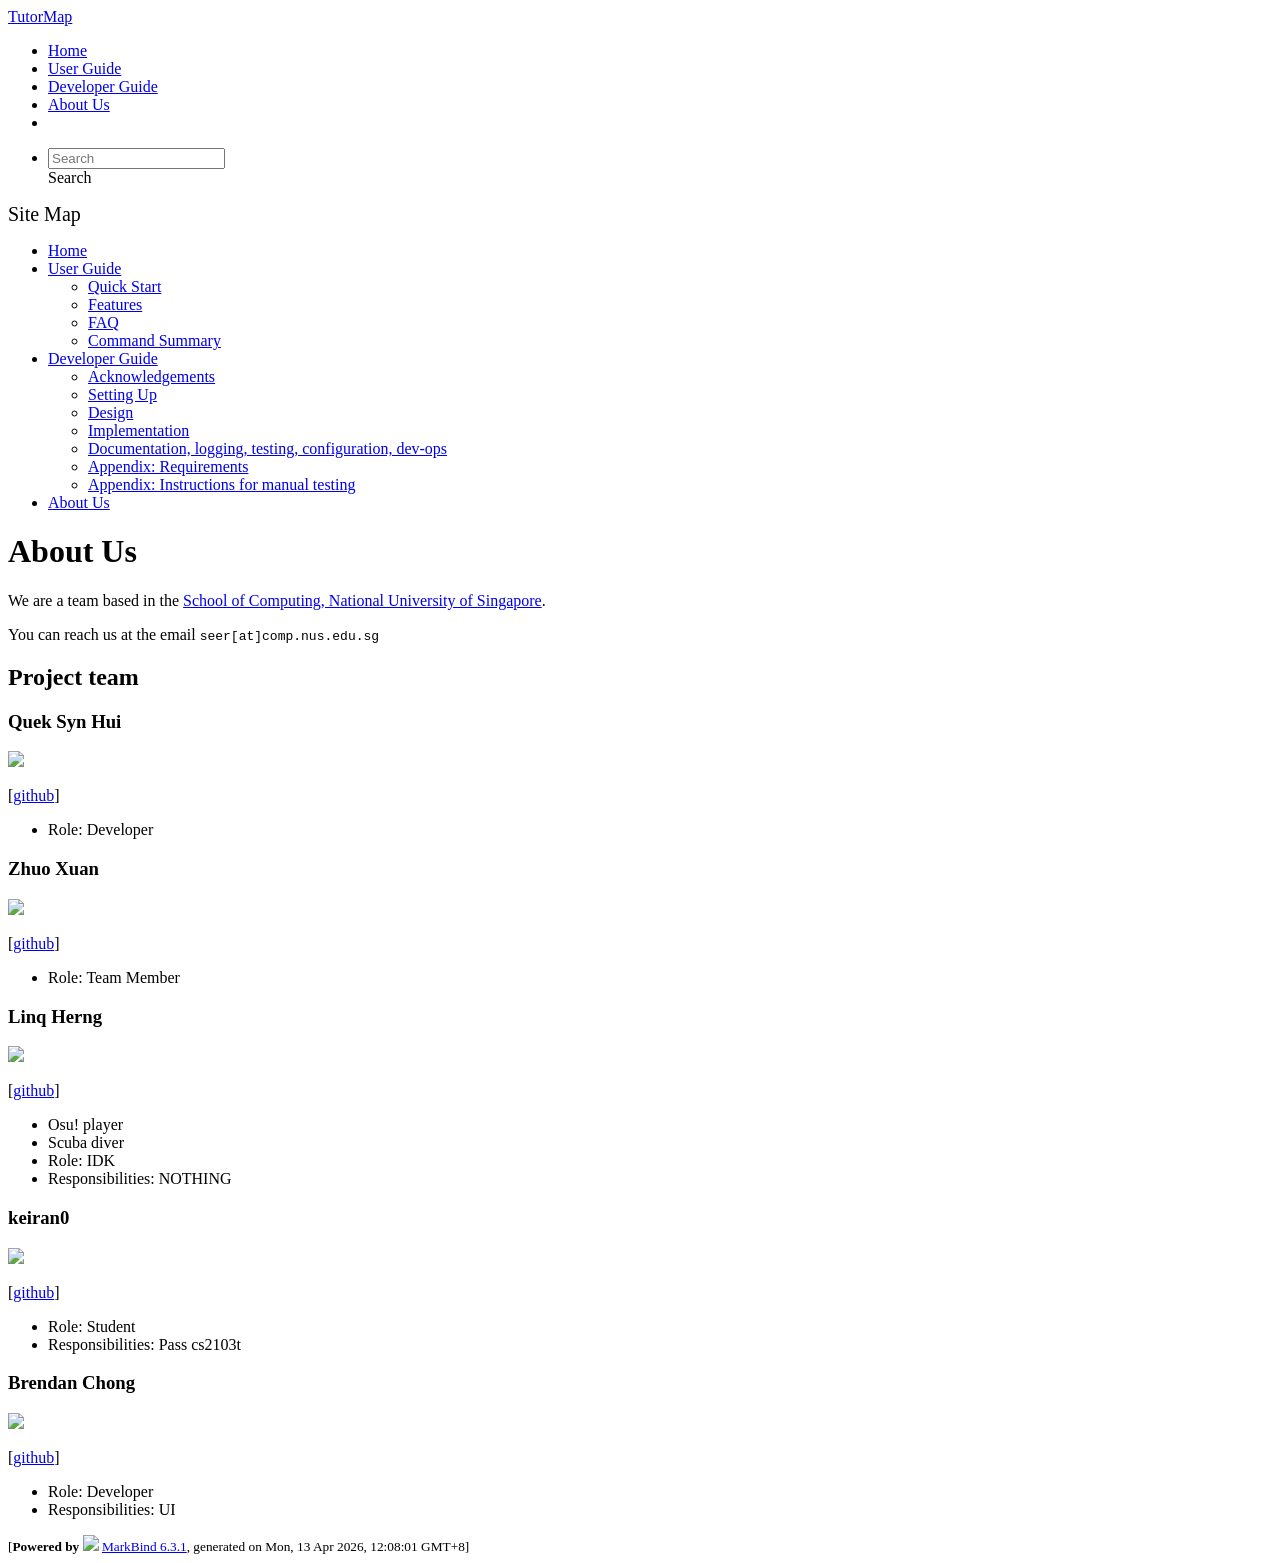
==== AboutUs.html @ a89873c2 "deploy: cd004bdf4ecfab0d0a9f277e5feebef623ae12d6" ====
<!DOCTYPE html>
<html>
<head>
    <meta charset="utf-8">
    <meta http-equiv="X-UA-Compatible" content="IE=edge">
    <meta name="generator" content="MarkBind 6.3.1">
    <meta name="viewport" content="width=device-width, initial-scale=1"><title>About Us - TutorMap</title> <link rel="stylesheet" href="/tp/markbind/css/bootstrap.min.css"> <link rel="stylesheet" href="/tp/markbind/fontawesome/css/all.min.css"> <link rel="stylesheet" href="/tp/markbind/glyphicons/css/bootstrap-glyphicons.min.css"><link rel="stylesheet" href="/tp/markbind/css/codeblock-light.min.css"><link rel="stylesheet" href="/tp/markbind/css/markbind.min.css"><link rel="stylesheet" href="/tp/plugins/markbind-plugin-anchors/markbind-plugin-anchors.css"><link rel="stylesheet" href="/tp/plugins/markbind-plugin-tree/markbind-plugin-tree.css">
    
  <link rel="stylesheet" href="/tp/stylesheets/main.css">
<link rel="icon" href="/tp/images/SeEduLogo.png"></head>
<script>
  const baseUrl = '/tp'
</script>
<body  data-code-theme="light">
<div id="app"><!--[--><header sticky><div data-v-26aac3dc><nav class="navbar navbar-expand-md d-print-none navbar-dark bg-dark" data-v-26aac3dc><div class="container-fluid" data-v-26aac3dc><div class="navbar-left" data-v-26aac3dc><!--[--><a href="/tp/index.html" title="Home" class="navbar-brand">TutorMap</a><!--]--></div><div class="navbar-default" data-v-26aac3dc><ul class="navbar-nav me-auto mt-2 mt-lg-0" data-v-26aac3dc><!--[--> <li><a href="/tp/index.html" class="nav-link">Home</a></li> <li><a href="/tp/UserGuide.html" class="nav-link">User Guide</a></li> <li><a href="/tp/DeveloperGuide.html" class="nav-link">Developer Guide</a></li> <li><a href="/tp/AboutUs.html" class="nav-link">About Us</a></li> <li><a href="https://github.com/AY2526S2-CS2103T-W12-3/tp" target="_blank" class="nav-link"><span><span aria-hidden="true" class="fab fa-github"></span></span></a></li> <!--]--></ul></div><ul class="navbar-nav navbar-right" data-v-26aac3dc><!--[--><li><form class="navbar-form"><div style="position:relative;" class="dropdown" data-v-00e26d0a><!--[--><input value="" data-bs-toggle="dropdown" type="text" class="form-control" placeholder="Search" autocomplete="off" data-v-00e26d0a><div class="form-control placeholder-div-hidden" data-v-00e26d0a>Search</div><!--]--><ul class="dropdown-menu search-dropdown-menu dropdown-menu-hidden dropdown-menu-end" data-v-00e26d0a><!--[--><!--]--></ul></div></form></li><!--]--></ul></div></nav><div style="display:none;" class="lower-navbar-container" data-v-26aac3dc><!--[--><!----><!----><!--]--></div></div></header> <div id="flex-body"><nav id="site-nav" data-v-6b1b63d2><!--[--><div class="site-nav-top"><div class="fw-bold mb-2" style="font-size:1.25rem;">Site Map</div></div> <div class="nav-component slim-scroll"><div class="site-nav-root"><!--[--><ul class="site-nav-list site-nav-list-root" data-v-6b1b63d2><!--[--><li><div class="site-nav-default-list-item site-nav-list-item-0" onclick="handleSiteNavClick(this)"><a href="/tp/index.html">Home</a></div></li> <li><div class="site-nav-default-list-item site-nav-list-item-0" onclick="handleSiteNavClick(this)"><a href="/tp/UserGuide.html">User Guide</a> <div class="site-nav-dropdown-btn-container"><i class="site-nav-dropdown-btn-icon site-nav-rotate-icon" onclick="handleSiteNavClick(this.parentNode.parentNode, false); event.stopPropagation();"><span class="glyphicon glyphicon-menu-down" aria-hidden="true"></span></i></div></div><ul class="site-nav-dropdown-container site-nav-dropdown-container-open site-nav-list"><li><div class="site-nav-default-list-item site-nav-list-item-1" onclick="handleSiteNavClick(this)"><a href="/tp/UserGuide.html#quick-start">Quick Start</a></div></li> <li><div class="site-nav-default-list-item site-nav-list-item-1" onclick="handleSiteNavClick(this)"><a href="/tp/UserGuide.html#features">Features</a></div></li> <li><div class="site-nav-default-list-item site-nav-list-item-1" onclick="handleSiteNavClick(this)"><a href="/tp/UserGuide.html#faq">FAQ</a></div></li> <li><div class="site-nav-default-list-item site-nav-list-item-1" onclick="handleSiteNavClick(this)"><a href="/tp/UserGuide.html#faq">Command Summary</a></div></li></ul></li> <li><div class="site-nav-default-list-item site-nav-list-item-0" onclick="handleSiteNavClick(this)"><a href="/tp/DeveloperGuide.html">Developer Guide</a> <div class="site-nav-dropdown-btn-container"><i class="site-nav-dropdown-btn-icon site-nav-rotate-icon" onclick="handleSiteNavClick(this.parentNode.parentNode, false); event.stopPropagation();"><span class="glyphicon glyphicon-menu-down" aria-hidden="true"></span></i></div></div><ul class="site-nav-dropdown-container site-nav-dropdown-container-open site-nav-list"><li><div class="site-nav-default-list-item site-nav-list-item-1" onclick="handleSiteNavClick(this)"><a href="/tp/DeveloperGuide.html#acknowledgements">Acknowledgements</a></div></li> <li><div class="site-nav-default-list-item site-nav-list-item-1" onclick="handleSiteNavClick(this)"><a href="/tp/DeveloperGuide.html#setting-up-getting-started">Setting Up</a></div></li> <li><div class="site-nav-default-list-item site-nav-list-item-1" onclick="handleSiteNavClick(this)"><a href="/tp/DeveloperGuide.html#design">Design</a></div></li> <li><div class="site-nav-default-list-item site-nav-list-item-1" onclick="handleSiteNavClick(this)"><a href="/tp/DeveloperGuide.html#implementation">Implementation</a></div></li> <li><div class="site-nav-default-list-item site-nav-list-item-1" onclick="handleSiteNavClick(this)"><a href="/tp/DeveloperGuide.html#documentation-logging-testing-configuration-dev-ops">Documentation, logging, testing, configuration, dev-ops</a></div></li> <li><div class="site-nav-default-list-item site-nav-list-item-1" onclick="handleSiteNavClick(this)"><a href="/tp/DeveloperGuide.html#appendix-requirements">Appendix: Requirements</a></div></li> <li><div class="site-nav-default-list-item site-nav-list-item-1" onclick="handleSiteNavClick(this)"><a href="/tp/DeveloperGuide.html#appendix-instructions-for-manual-testing">Appendix: Instructions for manual testing</a></div></li></ul></li> <li><div class="site-nav-default-list-item site-nav-list-item-0" onclick="handleSiteNavClick(this)"><a href="/tp/AboutUs.html">About Us</a></div></li><!--]--><!--v-if--></ul><!--]--></div></div><!--]--><!--v-if--></nav> <div id="content-wrapper"><h1 id="about-us">About Us<a class="fa fa-anchor" href="#about-us" onclick="event.stopPropagation()"></a></h1> <p>We are a team based in the <a href="http://www.comp.nus.edu.sg">School of Computing, National University of Singapore</a>.</p> <p>You can reach us at the email <code class="hljs inline no-lang">seer[at]comp.nus.edu.sg</code></p> <h2 id="project-team">Project team<a class="fa fa-anchor" href="#project-team" onclick="event.stopPropagation()"></a></h2> <h3 id="quek-syn-hui">Quek Syn Hui<a class="fa fa-anchor" href="#quek-syn-hui" onclick="event.stopPropagation()"></a></h3> <img src="/tp/images/synh.png" width="200px"> <p>[<a href="https://github.com/synh">github</a>]</p> <ul><li>Role: Developer</li></ul> <h3 id="zhuo-xuan">Zhuo Xuan<a class="fa fa-anchor" href="#zhuo-xuan" onclick="event.stopPropagation()"></a></h3> <img src="/tp/images/zx-2003.png" width="200px"> <p>[<a href="https://github.com/zx-2003">github</a>]</p> <ul><li>Role: Team Member</li></ul> <h3 id="linq-herng">Linq Herng<a class="fa fa-anchor" href="#linq-herng" onclick="event.stopPropagation()"></a></h3> <img src="/tp/images/linqwithq.png" width="200px"> <p>[<a href="http://github.com/LinqWithQ">github</a>]</p> <ul><li>Osu! player</li> <li>Scuba diver</li> <li>Role: IDK</li> <li>Responsibilities: NOTHING</li></ul> <h3 id="keiran0">keiran0<a class="fa fa-anchor" href="#keiran0" onclick="event.stopPropagation()"></a></h3> <img src="/tp/images/keiran0.png" width="200px"> <p>[<a href="http://github.com/keiran0">github</a>]</p> <ul><li>Role: Student</li> <li>Responsibilities: Pass cs2103t</li></ul> <h3 id="brendan-chong">Brendan Chong<a class="fa fa-anchor" href="#brendan-chong" onclick="event.stopPropagation()"></a></h3> <img src="/tp/images/brendaan07.png" width="200px"> <p>[<a href="http://github.com/brendaan07">github</a>]</p> <ul><li>Role: Developer</li> <li>Responsibilities: UI</li></ul></div> <nav id="page-nav" data-v-6b1b63d2><!--[--><div class="nav-component slim-scroll"></div><!--]--><!--v-if--></nav> <div class="scroll-top-button fa-lg d-print-none" style="display:none;bottom:2%;right:2%;position:fixed;" aria-hidden="true"><!--[--><i class="fas fa-arrow-circle-up"></i><!--]--></div></div> <footer><div class="text-center"><small>[<span><strong>Powered by</strong></span> <img src="https://markbind.org/favicon.ico" width="30"> <a href="https://markbind.org/">MarkBind 6.3.1</a>, generated on Mon, 13 Apr 2026, 12:08:01 GMT+8]</small></div></footer><!--]--></div>
</body><script src="/tp/markbind/js/bootstrap-utility.min.js"></script>
<script src="/tp/markbind/js/polyfill.min.js"></script>
<script src="/tp/markbind/js/vue.global.prod.min.js"></script>
<script src="/tp/markbind/js/markbind.min.js"></script>
<script src="AboutUs.page-vue-render.js"></script>
<script>
  MarkBind.setupWithSearch()
</script>
</html>
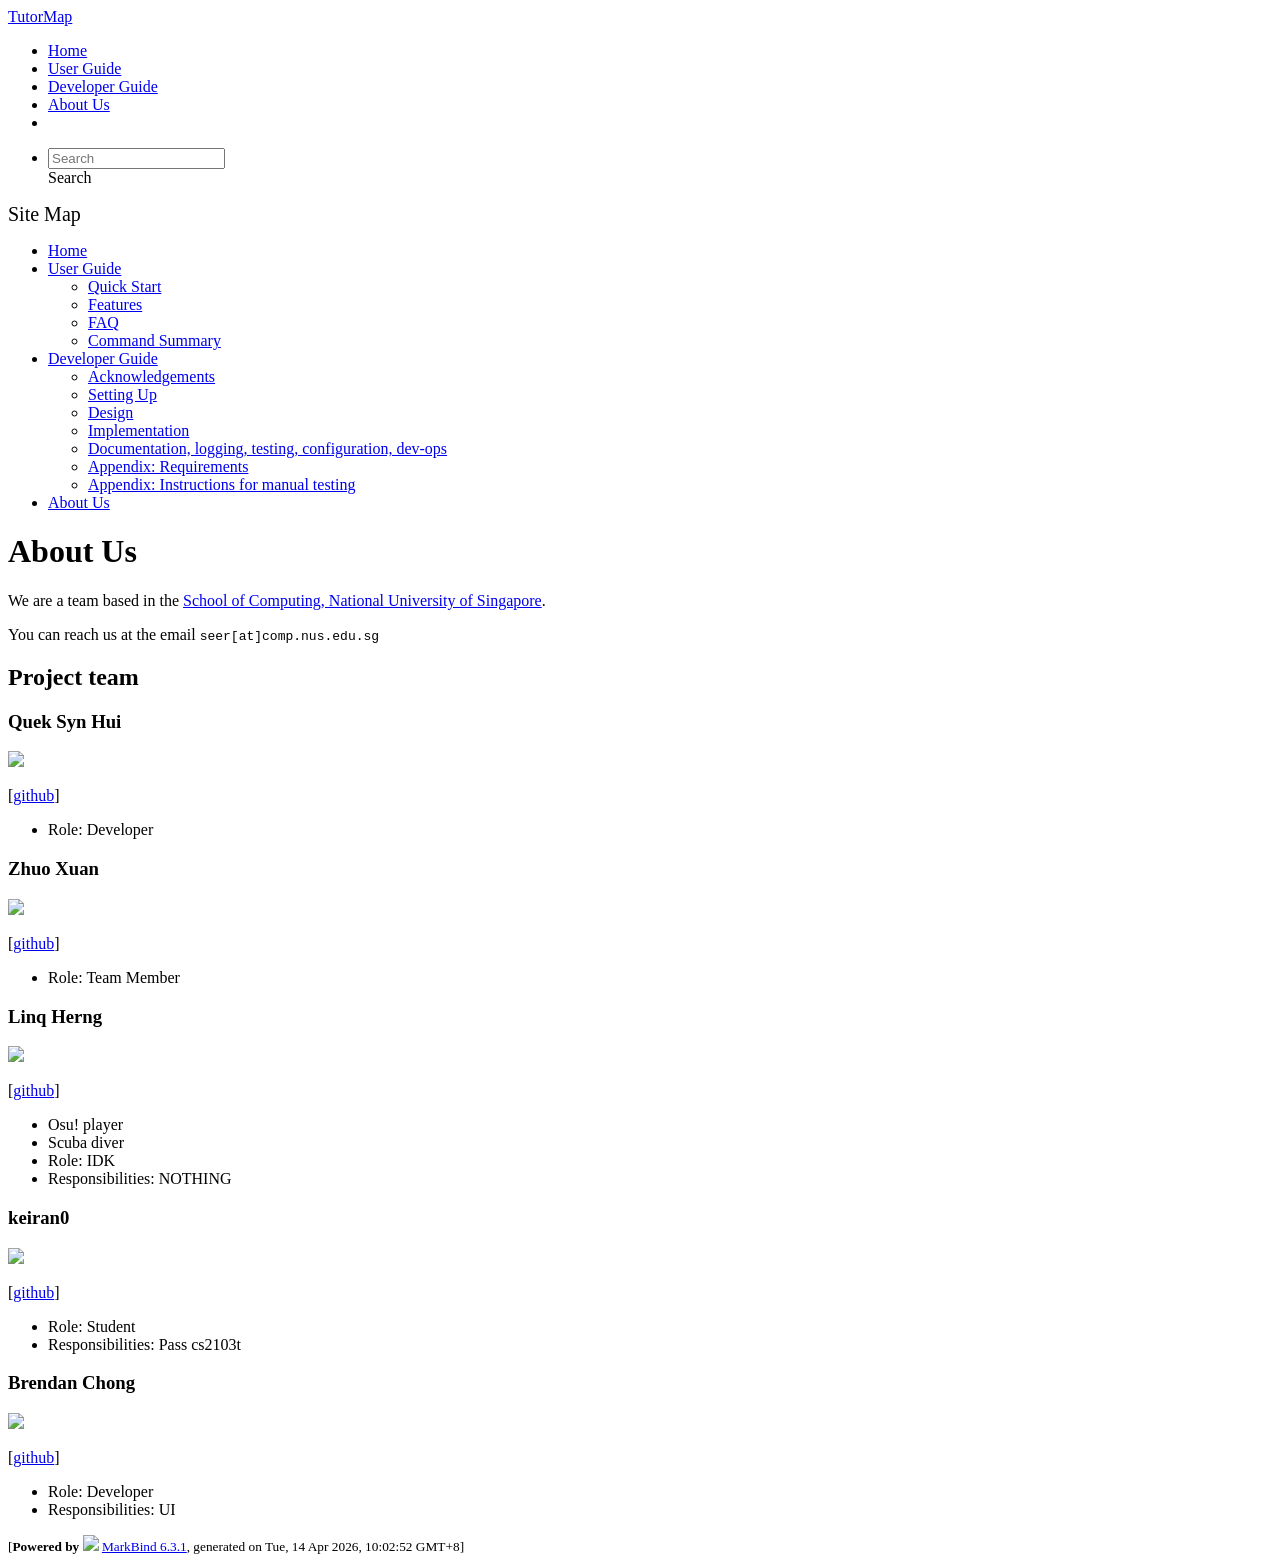
==== commit cd4a7b51: "deploy: 86fde1c367dbce356a3a3eee7ed44690b85a339b" ====
--- a/AboutUs.html
+++ b/AboutUs.html
@@ -12,7 +12,7 @@
   const baseUrl = '/tp'
 </script>
 <body  data-code-theme="light">
-<div id="app"><!--[--><header sticky><div data-v-26aac3dc><nav class="navbar navbar-expand-md d-print-none navbar-dark bg-dark" data-v-26aac3dc><div class="container-fluid" data-v-26aac3dc><div class="navbar-left" data-v-26aac3dc><!--[--><a href="/tp/index.html" title="Home" class="navbar-brand">TutorMap</a><!--]--></div><div class="navbar-default" data-v-26aac3dc><ul class="navbar-nav me-auto mt-2 mt-lg-0" data-v-26aac3dc><!--[--> <li><a href="/tp/index.html" class="nav-link">Home</a></li> <li><a href="/tp/UserGuide.html" class="nav-link">User Guide</a></li> <li><a href="/tp/DeveloperGuide.html" class="nav-link">Developer Guide</a></li> <li><a href="/tp/AboutUs.html" class="nav-link">About Us</a></li> <li><a href="https://github.com/AY2526S2-CS2103T-W12-3/tp" target="_blank" class="nav-link"><span><span aria-hidden="true" class="fab fa-github"></span></span></a></li> <!--]--></ul></div><ul class="navbar-nav navbar-right" data-v-26aac3dc><!--[--><li><form class="navbar-form"><div style="position:relative;" class="dropdown" data-v-00e26d0a><!--[--><input value="" data-bs-toggle="dropdown" type="text" class="form-control" placeholder="Search" autocomplete="off" data-v-00e26d0a><div class="form-control placeholder-div-hidden" data-v-00e26d0a>Search</div><!--]--><ul class="dropdown-menu search-dropdown-menu dropdown-menu-hidden dropdown-menu-end" data-v-00e26d0a><!--[--><!--]--></ul></div></form></li><!--]--></ul></div></nav><div style="display:none;" class="lower-navbar-container" data-v-26aac3dc><!--[--><!----><!----><!--]--></div></div></header> <div id="flex-body"><nav id="site-nav" data-v-6b1b63d2><!--[--><div class="site-nav-top"><div class="fw-bold mb-2" style="font-size:1.25rem;">Site Map</div></div> <div class="nav-component slim-scroll"><div class="site-nav-root"><!--[--><ul class="site-nav-list site-nav-list-root" data-v-6b1b63d2><!--[--><li><div class="site-nav-default-list-item site-nav-list-item-0" onclick="handleSiteNavClick(this)"><a href="/tp/index.html">Home</a></div></li> <li><div class="site-nav-default-list-item site-nav-list-item-0" onclick="handleSiteNavClick(this)"><a href="/tp/UserGuide.html">User Guide</a> <div class="site-nav-dropdown-btn-container"><i class="site-nav-dropdown-btn-icon site-nav-rotate-icon" onclick="handleSiteNavClick(this.parentNode.parentNode, false); event.stopPropagation();"><span class="glyphicon glyphicon-menu-down" aria-hidden="true"></span></i></div></div><ul class="site-nav-dropdown-container site-nav-dropdown-container-open site-nav-list"><li><div class="site-nav-default-list-item site-nav-list-item-1" onclick="handleSiteNavClick(this)"><a href="/tp/UserGuide.html#quick-start">Quick Start</a></div></li> <li><div class="site-nav-default-list-item site-nav-list-item-1" onclick="handleSiteNavClick(this)"><a href="/tp/UserGuide.html#features">Features</a></div></li> <li><div class="site-nav-default-list-item site-nav-list-item-1" onclick="handleSiteNavClick(this)"><a href="/tp/UserGuide.html#faq">FAQ</a></div></li> <li><div class="site-nav-default-list-item site-nav-list-item-1" onclick="handleSiteNavClick(this)"><a href="/tp/UserGuide.html#faq">Command Summary</a></div></li></ul></li> <li><div class="site-nav-default-list-item site-nav-list-item-0" onclick="handleSiteNavClick(this)"><a href="/tp/DeveloperGuide.html">Developer Guide</a> <div class="site-nav-dropdown-btn-container"><i class="site-nav-dropdown-btn-icon site-nav-rotate-icon" onclick="handleSiteNavClick(this.parentNode.parentNode, false); event.stopPropagation();"><span class="glyphicon glyphicon-menu-down" aria-hidden="true"></span></i></div></div><ul class="site-nav-dropdown-container site-nav-dropdown-container-open site-nav-list"><li><div class="site-nav-default-list-item site-nav-list-item-1" onclick="handleSiteNavClick(this)"><a href="/tp/DeveloperGuide.html#acknowledgements">Acknowledgements</a></div></li> <li><div class="site-nav-default-list-item site-nav-list-item-1" onclick="handleSiteNavClick(this)"><a href="/tp/DeveloperGuide.html#setting-up-getting-started">Setting Up</a></div></li> <li><div class="site-nav-default-list-item site-nav-list-item-1" onclick="handleSiteNavClick(this)"><a href="/tp/DeveloperGuide.html#design">Design</a></div></li> <li><div class="site-nav-default-list-item site-nav-list-item-1" onclick="handleSiteNavClick(this)"><a href="/tp/DeveloperGuide.html#implementation">Implementation</a></div></li> <li><div class="site-nav-default-list-item site-nav-list-item-1" onclick="handleSiteNavClick(this)"><a href="/tp/DeveloperGuide.html#documentation-logging-testing-configuration-dev-ops">Documentation, logging, testing, configuration, dev-ops</a></div></li> <li><div class="site-nav-default-list-item site-nav-list-item-1" onclick="handleSiteNavClick(this)"><a href="/tp/DeveloperGuide.html#appendix-requirements">Appendix: Requirements</a></div></li> <li><div class="site-nav-default-list-item site-nav-list-item-1" onclick="handleSiteNavClick(this)"><a href="/tp/DeveloperGuide.html#appendix-instructions-for-manual-testing">Appendix: Instructions for manual testing</a></div></li></ul></li> <li><div class="site-nav-default-list-item site-nav-list-item-0" onclick="handleSiteNavClick(this)"><a href="/tp/AboutUs.html">About Us</a></div></li><!--]--><!--v-if--></ul><!--]--></div></div><!--]--><!--v-if--></nav> <div id="content-wrapper"><h1 id="about-us">About Us<a class="fa fa-anchor" href="#about-us" onclick="event.stopPropagation()"></a></h1> <p>We are a team based in the <a href="http://www.comp.nus.edu.sg">School of Computing, National University of Singapore</a>.</p> <p>You can reach us at the email <code class="hljs inline no-lang">seer[at]comp.nus.edu.sg</code></p> <h2 id="project-team">Project team<a class="fa fa-anchor" href="#project-team" onclick="event.stopPropagation()"></a></h2> <h3 id="quek-syn-hui">Quek Syn Hui<a class="fa fa-anchor" href="#quek-syn-hui" onclick="event.stopPropagation()"></a></h3> <img src="/tp/images/synh.png" width="200px"> <p>[<a href="https://github.com/synh">github</a>]</p> <ul><li>Role: Developer</li></ul> <h3 id="zhuo-xuan">Zhuo Xuan<a class="fa fa-anchor" href="#zhuo-xuan" onclick="event.stopPropagation()"></a></h3> <img src="/tp/images/zx-2003.png" width="200px"> <p>[<a href="https://github.com/zx-2003">github</a>]</p> <ul><li>Role: Team Member</li></ul> <h3 id="linq-herng">Linq Herng<a class="fa fa-anchor" href="#linq-herng" onclick="event.stopPropagation()"></a></h3> <img src="/tp/images/linqwithq.png" width="200px"> <p>[<a href="http://github.com/LinqWithQ">github</a>]</p> <ul><li>Osu! player</li> <li>Scuba diver</li> <li>Role: IDK</li> <li>Responsibilities: NOTHING</li></ul> <h3 id="keiran0">keiran0<a class="fa fa-anchor" href="#keiran0" onclick="event.stopPropagation()"></a></h3> <img src="/tp/images/keiran0.png" width="200px"> <p>[<a href="http://github.com/keiran0">github</a>]</p> <ul><li>Role: Student</li> <li>Responsibilities: Pass cs2103t</li></ul> <h3 id="brendan-chong">Brendan Chong<a class="fa fa-anchor" href="#brendan-chong" onclick="event.stopPropagation()"></a></h3> <img src="/tp/images/brendaan07.png" width="200px"> <p>[<a href="http://github.com/brendaan07">github</a>]</p> <ul><li>Role: Developer</li> <li>Responsibilities: UI</li></ul></div> <nav id="page-nav" data-v-6b1b63d2><!--[--><div class="nav-component slim-scroll"></div><!--]--><!--v-if--></nav> <div class="scroll-top-button fa-lg d-print-none" style="display:none;bottom:2%;right:2%;position:fixed;" aria-hidden="true"><!--[--><i class="fas fa-arrow-circle-up"></i><!--]--></div></div> <footer><div class="text-center"><small>[<span><strong>Powered by</strong></span> <img src="https://markbind.org/favicon.ico" width="30"> <a href="https://markbind.org/">MarkBind 6.3.1</a>, generated on Mon, 13 Apr 2026, 12:08:01 GMT+8]</small></div></footer><!--]--></div>
+<div id="app"><!--[--><header sticky><div data-v-26aac3dc><nav class="navbar navbar-expand-md d-print-none navbar-dark bg-dark" data-v-26aac3dc><div class="container-fluid" data-v-26aac3dc><div class="navbar-left" data-v-26aac3dc><!--[--><a href="/tp/index.html" title="Home" class="navbar-brand">TutorMap</a><!--]--></div><div class="navbar-default" data-v-26aac3dc><ul class="navbar-nav me-auto mt-2 mt-lg-0" data-v-26aac3dc><!--[--> <li><a href="/tp/index.html" class="nav-link">Home</a></li> <li><a href="/tp/UserGuide.html" class="nav-link">User Guide</a></li> <li><a href="/tp/DeveloperGuide.html" class="nav-link">Developer Guide</a></li> <li><a href="/tp/AboutUs.html" class="nav-link">About Us</a></li> <li><a href="https://github.com/AY2526S2-CS2103T-W12-3/tp" target="_blank" class="nav-link"><span><span aria-hidden="true" class="fab fa-github"></span></span></a></li> <!--]--></ul></div><ul class="navbar-nav navbar-right" data-v-26aac3dc><!--[--><li><form class="navbar-form"><div style="position:relative;" class="dropdown" data-v-00e26d0a><!--[--><input value="" data-bs-toggle="dropdown" type="text" class="form-control" placeholder="Search" autocomplete="off" data-v-00e26d0a><div class="form-control placeholder-div-hidden" data-v-00e26d0a>Search</div><!--]--><ul class="dropdown-menu search-dropdown-menu dropdown-menu-hidden dropdown-menu-end" data-v-00e26d0a><!--[--><!--]--></ul></div></form></li><!--]--></ul></div></nav><div style="display:none;" class="lower-navbar-container" data-v-26aac3dc><!--[--><!----><!----><!--]--></div></div></header> <div id="flex-body"><nav id="site-nav" data-v-6b1b63d2><!--[--><div class="site-nav-top"><div class="fw-bold mb-2" style="font-size:1.25rem;">Site Map</div></div> <div class="nav-component slim-scroll"><div class="site-nav-root"><!--[--><ul class="site-nav-list site-nav-list-root" data-v-6b1b63d2><!--[--><li><div class="site-nav-default-list-item site-nav-list-item-0" onclick="handleSiteNavClick(this)"><a href="/tp/index.html">Home</a></div></li> <li><div class="site-nav-default-list-item site-nav-list-item-0" onclick="handleSiteNavClick(this)"><a href="/tp/UserGuide.html">User Guide</a> <div class="site-nav-dropdown-btn-container"><i class="site-nav-dropdown-btn-icon site-nav-rotate-icon" onclick="handleSiteNavClick(this.parentNode.parentNode, false); event.stopPropagation();"><span class="glyphicon glyphicon-menu-down" aria-hidden="true"></span></i></div></div><ul class="site-nav-dropdown-container site-nav-dropdown-container-open site-nav-list"><li><div class="site-nav-default-list-item site-nav-list-item-1" onclick="handleSiteNavClick(this)"><a href="/tp/UserGuide.html#quick-start">Quick Start</a></div></li> <li><div class="site-nav-default-list-item site-nav-list-item-1" onclick="handleSiteNavClick(this)"><a href="/tp/UserGuide.html#features">Features</a></div></li> <li><div class="site-nav-default-list-item site-nav-list-item-1" onclick="handleSiteNavClick(this)"><a href="/tp/UserGuide.html#faq">FAQ</a></div></li> <li><div class="site-nav-default-list-item site-nav-list-item-1" onclick="handleSiteNavClick(this)"><a href="/tp/UserGuide.html#faq">Command Summary</a></div></li></ul></li> <li><div class="site-nav-default-list-item site-nav-list-item-0" onclick="handleSiteNavClick(this)"><a href="/tp/DeveloperGuide.html">Developer Guide</a> <div class="site-nav-dropdown-btn-container"><i class="site-nav-dropdown-btn-icon site-nav-rotate-icon" onclick="handleSiteNavClick(this.parentNode.parentNode, false); event.stopPropagation();"><span class="glyphicon glyphicon-menu-down" aria-hidden="true"></span></i></div></div><ul class="site-nav-dropdown-container site-nav-dropdown-container-open site-nav-list"><li><div class="site-nav-default-list-item site-nav-list-item-1" onclick="handleSiteNavClick(this)"><a href="/tp/DeveloperGuide.html#acknowledgements">Acknowledgements</a></div></li> <li><div class="site-nav-default-list-item site-nav-list-item-1" onclick="handleSiteNavClick(this)"><a href="/tp/DeveloperGuide.html#setting-up-getting-started">Setting Up</a></div></li> <li><div class="site-nav-default-list-item site-nav-list-item-1" onclick="handleSiteNavClick(this)"><a href="/tp/DeveloperGuide.html#design">Design</a></div></li> <li><div class="site-nav-default-list-item site-nav-list-item-1" onclick="handleSiteNavClick(this)"><a href="/tp/DeveloperGuide.html#implementation">Implementation</a></div></li> <li><div class="site-nav-default-list-item site-nav-list-item-1" onclick="handleSiteNavClick(this)"><a href="/tp/DeveloperGuide.html#documentation-logging-testing-configuration-dev-ops">Documentation, logging, testing, configuration, dev-ops</a></div></li> <li><div class="site-nav-default-list-item site-nav-list-item-1" onclick="handleSiteNavClick(this)"><a href="/tp/DeveloperGuide.html#appendix-requirements">Appendix: Requirements</a></div></li> <li><div class="site-nav-default-list-item site-nav-list-item-1" onclick="handleSiteNavClick(this)"><a href="/tp/DeveloperGuide.html#appendix-instructions-for-manual-testing">Appendix: Instructions for manual testing</a></div></li></ul></li> <li><div class="site-nav-default-list-item site-nav-list-item-0" onclick="handleSiteNavClick(this)"><a href="/tp/AboutUs.html">About Us</a></div></li><!--]--><!--v-if--></ul><!--]--></div></div><!--]--><!--v-if--></nav> <div id="content-wrapper"><h1 id="about-us">About Us<a class="fa fa-anchor" href="#about-us" onclick="event.stopPropagation()"></a></h1> <p>We are a team based in the <a href="http://www.comp.nus.edu.sg">School of Computing, National University of Singapore</a>.</p> <p>You can reach us at the email <code class="hljs inline no-lang">seer[at]comp.nus.edu.sg</code></p> <h2 id="project-team">Project team<a class="fa fa-anchor" href="#project-team" onclick="event.stopPropagation()"></a></h2> <h3 id="quek-syn-hui">Quek Syn Hui<a class="fa fa-anchor" href="#quek-syn-hui" onclick="event.stopPropagation()"></a></h3> <img src="/tp/images/synh.png" width="200px"> <p>[<a href="https://github.com/synh">github</a>]</p> <ul><li>Role: Developer</li></ul> <h3 id="zhuo-xuan">Zhuo Xuan<a class="fa fa-anchor" href="#zhuo-xuan" onclick="event.stopPropagation()"></a></h3> <img src="/tp/images/zx-2003.png" width="200px"> <p>[<a href="https://github.com/zx-2003">github</a>]</p> <ul><li>Role: Team Member</li></ul> <h3 id="linq-herng">Linq Herng<a class="fa fa-anchor" href="#linq-herng" onclick="event.stopPropagation()"></a></h3> <img src="/tp/images/linqwithq.png" width="200px"> <p>[<a href="http://github.com/LinqWithQ">github</a>]</p> <ul><li>Osu! player</li> <li>Scuba diver</li> <li>Role: IDK</li> <li>Responsibilities: NOTHING</li></ul> <h3 id="keiran0">keiran0<a class="fa fa-anchor" href="#keiran0" onclick="event.stopPropagation()"></a></h3> <img src="/tp/images/keiran0.png" width="200px"> <p>[<a href="http://github.com/keiran0">github</a>]</p> <ul><li>Role: Student</li> <li>Responsibilities: Pass cs2103t</li></ul> <h3 id="brendan-chong">Brendan Chong<a class="fa fa-anchor" href="#brendan-chong" onclick="event.stopPropagation()"></a></h3> <img src="/tp/images/brendaan07.png" width="200px"> <p>[<a href="http://github.com/brendaan07">github</a>]</p> <ul><li>Role: Developer</li> <li>Responsibilities: UI</li></ul></div> <nav id="page-nav" data-v-6b1b63d2><!--[--><div class="nav-component slim-scroll"></div><!--]--><!--v-if--></nav> <div class="scroll-top-button fa-lg d-print-none" style="display:none;bottom:2%;right:2%;position:fixed;" aria-hidden="true"><!--[--><i class="fas fa-arrow-circle-up"></i><!--]--></div></div> <footer><div class="text-center"><small>[<span><strong>Powered by</strong></span> <img src="https://markbind.org/favicon.ico" width="30"> <a href="https://markbind.org/">MarkBind 6.3.1</a>, generated on Tue, 14 Apr 2026, 10:02:52 GMT+8]</small></div></footer><!--]--></div>
 </body><script src="/tp/markbind/js/bootstrap-utility.min.js"></script>
 <script src="/tp/markbind/js/polyfill.min.js"></script>
 <script src="/tp/markbind/js/vue.global.prod.min.js"></script>
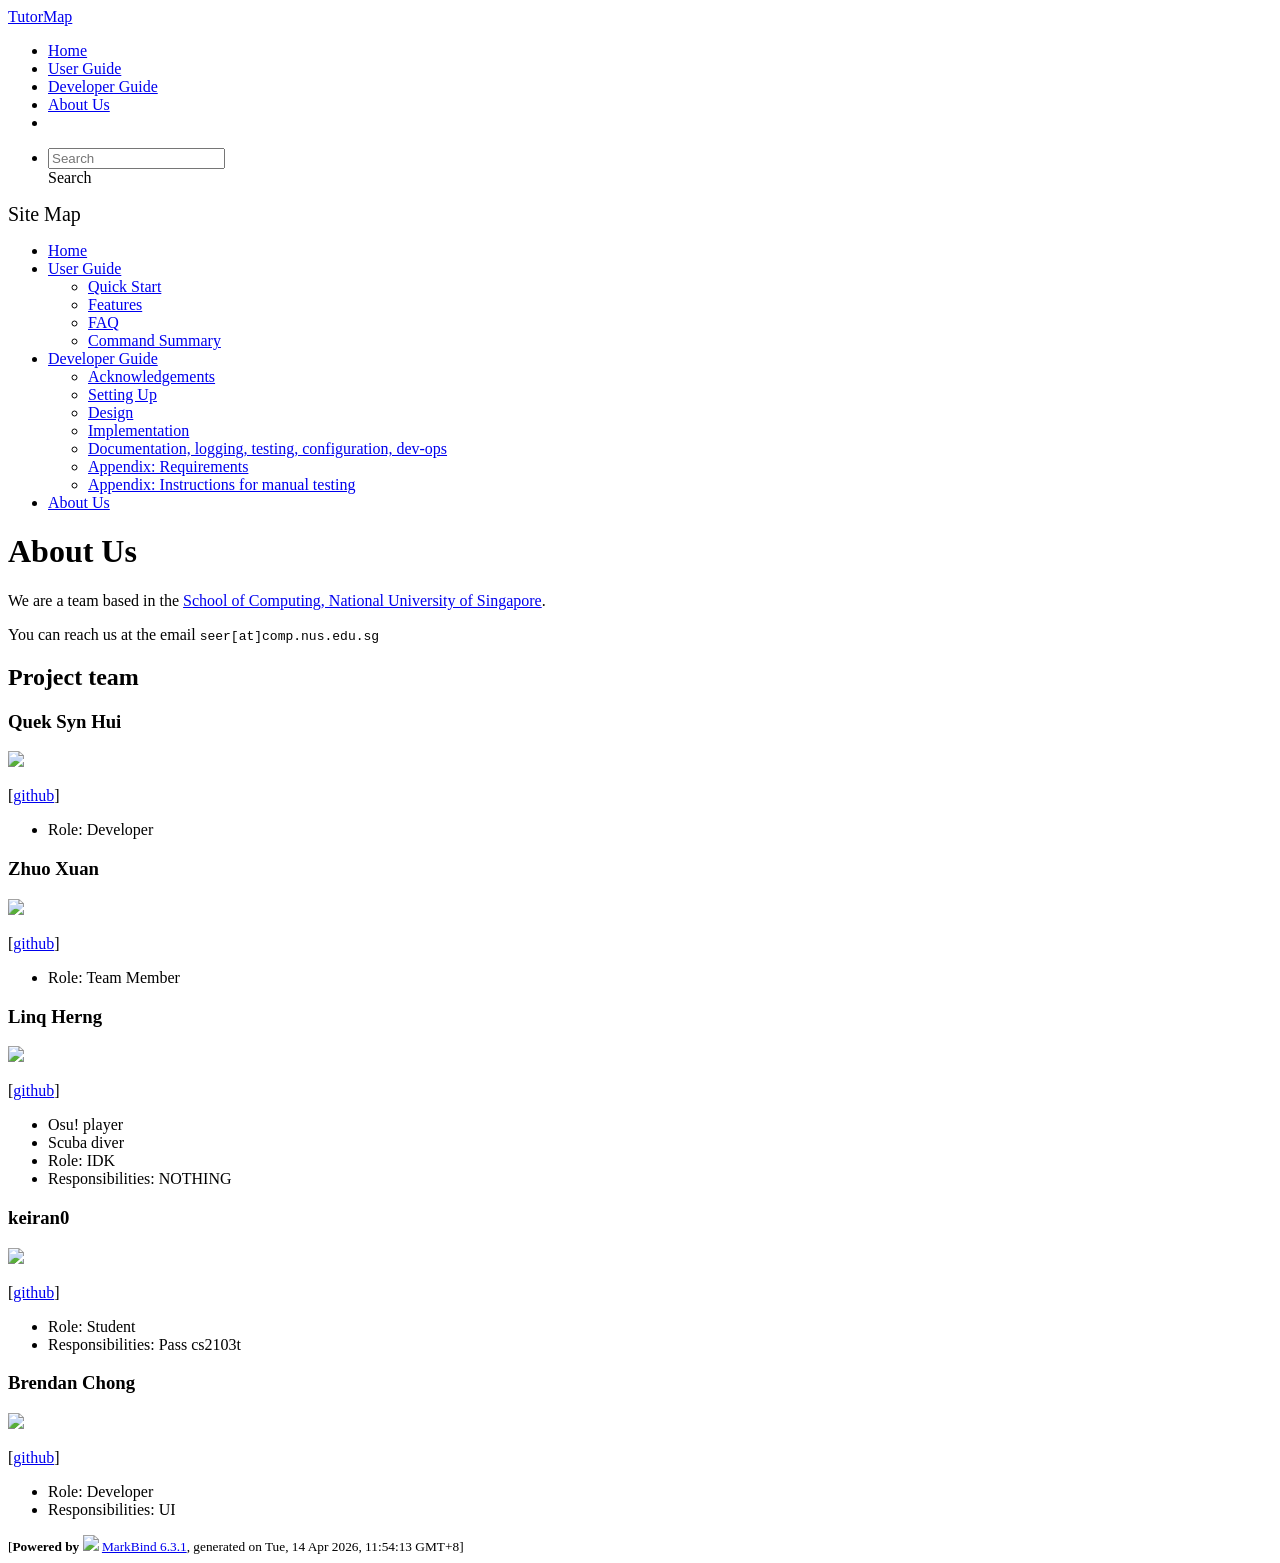
==== commit 2b00baed: "deploy: c86e953b3b43986cc28b4bb6114fea4b4e97605a" ====
--- a/AboutUs.html
+++ b/AboutUs.html
@@ -12,7 +12,7 @@
   const baseUrl = '/tp'
 </script>
 <body  data-code-theme="light">
-<div id="app"><!--[--><header sticky><div data-v-26aac3dc><nav class="navbar navbar-expand-md d-print-none navbar-dark bg-dark" data-v-26aac3dc><div class="container-fluid" data-v-26aac3dc><div class="navbar-left" data-v-26aac3dc><!--[--><a href="/tp/index.html" title="Home" class="navbar-brand">TutorMap</a><!--]--></div><div class="navbar-default" data-v-26aac3dc><ul class="navbar-nav me-auto mt-2 mt-lg-0" data-v-26aac3dc><!--[--> <li><a href="/tp/index.html" class="nav-link">Home</a></li> <li><a href="/tp/UserGuide.html" class="nav-link">User Guide</a></li> <li><a href="/tp/DeveloperGuide.html" class="nav-link">Developer Guide</a></li> <li><a href="/tp/AboutUs.html" class="nav-link">About Us</a></li> <li><a href="https://github.com/AY2526S2-CS2103T-W12-3/tp" target="_blank" class="nav-link"><span><span aria-hidden="true" class="fab fa-github"></span></span></a></li> <!--]--></ul></div><ul class="navbar-nav navbar-right" data-v-26aac3dc><!--[--><li><form class="navbar-form"><div style="position:relative;" class="dropdown" data-v-00e26d0a><!--[--><input value="" data-bs-toggle="dropdown" type="text" class="form-control" placeholder="Search" autocomplete="off" data-v-00e26d0a><div class="form-control placeholder-div-hidden" data-v-00e26d0a>Search</div><!--]--><ul class="dropdown-menu search-dropdown-menu dropdown-menu-hidden dropdown-menu-end" data-v-00e26d0a><!--[--><!--]--></ul></div></form></li><!--]--></ul></div></nav><div style="display:none;" class="lower-navbar-container" data-v-26aac3dc><!--[--><!----><!----><!--]--></div></div></header> <div id="flex-body"><nav id="site-nav" data-v-6b1b63d2><!--[--><div class="site-nav-top"><div class="fw-bold mb-2" style="font-size:1.25rem;">Site Map</div></div> <div class="nav-component slim-scroll"><div class="site-nav-root"><!--[--><ul class="site-nav-list site-nav-list-root" data-v-6b1b63d2><!--[--><li><div class="site-nav-default-list-item site-nav-list-item-0" onclick="handleSiteNavClick(this)"><a href="/tp/index.html">Home</a></div></li> <li><div class="site-nav-default-list-item site-nav-list-item-0" onclick="handleSiteNavClick(this)"><a href="/tp/UserGuide.html">User Guide</a> <div class="site-nav-dropdown-btn-container"><i class="site-nav-dropdown-btn-icon site-nav-rotate-icon" onclick="handleSiteNavClick(this.parentNode.parentNode, false); event.stopPropagation();"><span class="glyphicon glyphicon-menu-down" aria-hidden="true"></span></i></div></div><ul class="site-nav-dropdown-container site-nav-dropdown-container-open site-nav-list"><li><div class="site-nav-default-list-item site-nav-list-item-1" onclick="handleSiteNavClick(this)"><a href="/tp/UserGuide.html#quick-start">Quick Start</a></div></li> <li><div class="site-nav-default-list-item site-nav-list-item-1" onclick="handleSiteNavClick(this)"><a href="/tp/UserGuide.html#features">Features</a></div></li> <li><div class="site-nav-default-list-item site-nav-list-item-1" onclick="handleSiteNavClick(this)"><a href="/tp/UserGuide.html#faq">FAQ</a></div></li> <li><div class="site-nav-default-list-item site-nav-list-item-1" onclick="handleSiteNavClick(this)"><a href="/tp/UserGuide.html#faq">Command Summary</a></div></li></ul></li> <li><div class="site-nav-default-list-item site-nav-list-item-0" onclick="handleSiteNavClick(this)"><a href="/tp/DeveloperGuide.html">Developer Guide</a> <div class="site-nav-dropdown-btn-container"><i class="site-nav-dropdown-btn-icon site-nav-rotate-icon" onclick="handleSiteNavClick(this.parentNode.parentNode, false); event.stopPropagation();"><span class="glyphicon glyphicon-menu-down" aria-hidden="true"></span></i></div></div><ul class="site-nav-dropdown-container site-nav-dropdown-container-open site-nav-list"><li><div class="site-nav-default-list-item site-nav-list-item-1" onclick="handleSiteNavClick(this)"><a href="/tp/DeveloperGuide.html#acknowledgements">Acknowledgements</a></div></li> <li><div class="site-nav-default-list-item site-nav-list-item-1" onclick="handleSiteNavClick(this)"><a href="/tp/DeveloperGuide.html#setting-up-getting-started">Setting Up</a></div></li> <li><div class="site-nav-default-list-item site-nav-list-item-1" onclick="handleSiteNavClick(this)"><a href="/tp/DeveloperGuide.html#design">Design</a></div></li> <li><div class="site-nav-default-list-item site-nav-list-item-1" onclick="handleSiteNavClick(this)"><a href="/tp/DeveloperGuide.html#implementation">Implementation</a></div></li> <li><div class="site-nav-default-list-item site-nav-list-item-1" onclick="handleSiteNavClick(this)"><a href="/tp/DeveloperGuide.html#documentation-logging-testing-configuration-dev-ops">Documentation, logging, testing, configuration, dev-ops</a></div></li> <li><div class="site-nav-default-list-item site-nav-list-item-1" onclick="handleSiteNavClick(this)"><a href="/tp/DeveloperGuide.html#appendix-requirements">Appendix: Requirements</a></div></li> <li><div class="site-nav-default-list-item site-nav-list-item-1" onclick="handleSiteNavClick(this)"><a href="/tp/DeveloperGuide.html#appendix-instructions-for-manual-testing">Appendix: Instructions for manual testing</a></div></li></ul></li> <li><div class="site-nav-default-list-item site-nav-list-item-0" onclick="handleSiteNavClick(this)"><a href="/tp/AboutUs.html">About Us</a></div></li><!--]--><!--v-if--></ul><!--]--></div></div><!--]--><!--v-if--></nav> <div id="content-wrapper"><h1 id="about-us">About Us<a class="fa fa-anchor" href="#about-us" onclick="event.stopPropagation()"></a></h1> <p>We are a team based in the <a href="http://www.comp.nus.edu.sg">School of Computing, National University of Singapore</a>.</p> <p>You can reach us at the email <code class="hljs inline no-lang">seer[at]comp.nus.edu.sg</code></p> <h2 id="project-team">Project team<a class="fa fa-anchor" href="#project-team" onclick="event.stopPropagation()"></a></h2> <h3 id="quek-syn-hui">Quek Syn Hui<a class="fa fa-anchor" href="#quek-syn-hui" onclick="event.stopPropagation()"></a></h3> <img src="/tp/images/synh.png" width="200px"> <p>[<a href="https://github.com/synh">github</a>]</p> <ul><li>Role: Developer</li></ul> <h3 id="zhuo-xuan">Zhuo Xuan<a class="fa fa-anchor" href="#zhuo-xuan" onclick="event.stopPropagation()"></a></h3> <img src="/tp/images/zx-2003.png" width="200px"> <p>[<a href="https://github.com/zx-2003">github</a>]</p> <ul><li>Role: Team Member</li></ul> <h3 id="linq-herng">Linq Herng<a class="fa fa-anchor" href="#linq-herng" onclick="event.stopPropagation()"></a></h3> <img src="/tp/images/linqwithq.png" width="200px"> <p>[<a href="http://github.com/LinqWithQ">github</a>]</p> <ul><li>Osu! player</li> <li>Scuba diver</li> <li>Role: IDK</li> <li>Responsibilities: NOTHING</li></ul> <h3 id="keiran0">keiran0<a class="fa fa-anchor" href="#keiran0" onclick="event.stopPropagation()"></a></h3> <img src="/tp/images/keiran0.png" width="200px"> <p>[<a href="http://github.com/keiran0">github</a>]</p> <ul><li>Role: Student</li> <li>Responsibilities: Pass cs2103t</li></ul> <h3 id="brendan-chong">Brendan Chong<a class="fa fa-anchor" href="#brendan-chong" onclick="event.stopPropagation()"></a></h3> <img src="/tp/images/brendaan07.png" width="200px"> <p>[<a href="http://github.com/brendaan07">github</a>]</p> <ul><li>Role: Developer</li> <li>Responsibilities: UI</li></ul></div> <nav id="page-nav" data-v-6b1b63d2><!--[--><div class="nav-component slim-scroll"></div><!--]--><!--v-if--></nav> <div class="scroll-top-button fa-lg d-print-none" style="display:none;bottom:2%;right:2%;position:fixed;" aria-hidden="true"><!--[--><i class="fas fa-arrow-circle-up"></i><!--]--></div></div> <footer><div class="text-center"><small>[<span><strong>Powered by</strong></span> <img src="https://markbind.org/favicon.ico" width="30"> <a href="https://markbind.org/">MarkBind 6.3.1</a>, generated on Tue, 14 Apr 2026, 10:02:52 GMT+8]</small></div></footer><!--]--></div>
+<div id="app"><!--[--><header sticky><div data-v-26aac3dc><nav class="navbar navbar-expand-md d-print-none navbar-dark bg-dark" data-v-26aac3dc><div class="container-fluid" data-v-26aac3dc><div class="navbar-left" data-v-26aac3dc><!--[--><a href="/tp/index.html" title="Home" class="navbar-brand">TutorMap</a><!--]--></div><div class="navbar-default" data-v-26aac3dc><ul class="navbar-nav me-auto mt-2 mt-lg-0" data-v-26aac3dc><!--[--> <li><a href="/tp/index.html" class="nav-link">Home</a></li> <li><a href="/tp/UserGuide.html" class="nav-link">User Guide</a></li> <li><a href="/tp/DeveloperGuide.html" class="nav-link">Developer Guide</a></li> <li><a href="/tp/AboutUs.html" class="nav-link">About Us</a></li> <li><a href="https://github.com/AY2526S2-CS2103T-W12-3/tp" target="_blank" class="nav-link"><span><span aria-hidden="true" class="fab fa-github"></span></span></a></li> <!--]--></ul></div><ul class="navbar-nav navbar-right" data-v-26aac3dc><!--[--><li><form class="navbar-form"><div style="position:relative;" class="dropdown" data-v-00e26d0a><!--[--><input value="" data-bs-toggle="dropdown" type="text" class="form-control" placeholder="Search" autocomplete="off" data-v-00e26d0a><div class="form-control placeholder-div-hidden" data-v-00e26d0a>Search</div><!--]--><ul class="dropdown-menu search-dropdown-menu dropdown-menu-hidden dropdown-menu-end" data-v-00e26d0a><!--[--><!--]--></ul></div></form></li><!--]--></ul></div></nav><div style="display:none;" class="lower-navbar-container" data-v-26aac3dc><!--[--><!----><!----><!--]--></div></div></header> <div id="flex-body"><nav id="site-nav" data-v-6b1b63d2><!--[--><div class="site-nav-top"><div class="fw-bold mb-2" style="font-size:1.25rem;">Site Map</div></div> <div class="nav-component slim-scroll"><div class="site-nav-root"><!--[--><ul class="site-nav-list site-nav-list-root" data-v-6b1b63d2><!--[--><li><div class="site-nav-default-list-item site-nav-list-item-0" onclick="handleSiteNavClick(this)"><a href="/tp/index.html">Home</a></div></li> <li><div class="site-nav-default-list-item site-nav-list-item-0" onclick="handleSiteNavClick(this)"><a href="/tp/UserGuide.html">User Guide</a> <div class="site-nav-dropdown-btn-container"><i class="site-nav-dropdown-btn-icon site-nav-rotate-icon" onclick="handleSiteNavClick(this.parentNode.parentNode, false); event.stopPropagation();"><span class="glyphicon glyphicon-menu-down" aria-hidden="true"></span></i></div></div><ul class="site-nav-dropdown-container site-nav-dropdown-container-open site-nav-list"><li><div class="site-nav-default-list-item site-nav-list-item-1" onclick="handleSiteNavClick(this)"><a href="/tp/UserGuide.html#quick-start">Quick Start</a></div></li> <li><div class="site-nav-default-list-item site-nav-list-item-1" onclick="handleSiteNavClick(this)"><a href="/tp/UserGuide.html#features">Features</a></div></li> <li><div class="site-nav-default-list-item site-nav-list-item-1" onclick="handleSiteNavClick(this)"><a href="/tp/UserGuide.html#faq">FAQ</a></div></li> <li><div class="site-nav-default-list-item site-nav-list-item-1" onclick="handleSiteNavClick(this)"><a href="/tp/UserGuide.html#faq">Command Summary</a></div></li></ul></li> <li><div class="site-nav-default-list-item site-nav-list-item-0" onclick="handleSiteNavClick(this)"><a href="/tp/DeveloperGuide.html">Developer Guide</a> <div class="site-nav-dropdown-btn-container"><i class="site-nav-dropdown-btn-icon site-nav-rotate-icon" onclick="handleSiteNavClick(this.parentNode.parentNode, false); event.stopPropagation();"><span class="glyphicon glyphicon-menu-down" aria-hidden="true"></span></i></div></div><ul class="site-nav-dropdown-container site-nav-dropdown-container-open site-nav-list"><li><div class="site-nav-default-list-item site-nav-list-item-1" onclick="handleSiteNavClick(this)"><a href="/tp/DeveloperGuide.html#acknowledgements">Acknowledgements</a></div></li> <li><div class="site-nav-default-list-item site-nav-list-item-1" onclick="handleSiteNavClick(this)"><a href="/tp/DeveloperGuide.html#setting-up-getting-started">Setting Up</a></div></li> <li><div class="site-nav-default-list-item site-nav-list-item-1" onclick="handleSiteNavClick(this)"><a href="/tp/DeveloperGuide.html#design">Design</a></div></li> <li><div class="site-nav-default-list-item site-nav-list-item-1" onclick="handleSiteNavClick(this)"><a href="/tp/DeveloperGuide.html#implementation">Implementation</a></div></li> <li><div class="site-nav-default-list-item site-nav-list-item-1" onclick="handleSiteNavClick(this)"><a href="/tp/DeveloperGuide.html#documentation-logging-testing-configuration-dev-ops">Documentation, logging, testing, configuration, dev-ops</a></div></li> <li><div class="site-nav-default-list-item site-nav-list-item-1" onclick="handleSiteNavClick(this)"><a href="/tp/DeveloperGuide.html#appendix-requirements">Appendix: Requirements</a></div></li> <li><div class="site-nav-default-list-item site-nav-list-item-1" onclick="handleSiteNavClick(this)"><a href="/tp/DeveloperGuide.html#appendix-instructions-for-manual-testing">Appendix: Instructions for manual testing</a></div></li></ul></li> <li><div class="site-nav-default-list-item site-nav-list-item-0" onclick="handleSiteNavClick(this)"><a href="/tp/AboutUs.html">About Us</a></div></li><!--]--><!--v-if--></ul><!--]--></div></div><!--]--><!--v-if--></nav> <div id="content-wrapper"><h1 id="about-us">About Us<a class="fa fa-anchor" href="#about-us" onclick="event.stopPropagation()"></a></h1> <p>We are a team based in the <a href="http://www.comp.nus.edu.sg">School of Computing, National University of Singapore</a>.</p> <p>You can reach us at the email <code class="hljs inline no-lang">seer[at]comp.nus.edu.sg</code></p> <h2 id="project-team">Project team<a class="fa fa-anchor" href="#project-team" onclick="event.stopPropagation()"></a></h2> <h3 id="quek-syn-hui">Quek Syn Hui<a class="fa fa-anchor" href="#quek-syn-hui" onclick="event.stopPropagation()"></a></h3> <img src="/tp/images/synh.png" width="200px"> <p>[<a href="https://github.com/synh">github</a>]</p> <ul><li>Role: Developer</li></ul> <h3 id="zhuo-xuan">Zhuo Xuan<a class="fa fa-anchor" href="#zhuo-xuan" onclick="event.stopPropagation()"></a></h3> <img src="/tp/images/zx-2003.png" width="200px"> <p>[<a href="https://github.com/zx-2003">github</a>]</p> <ul><li>Role: Team Member</li></ul> <h3 id="linq-herng">Linq Herng<a class="fa fa-anchor" href="#linq-herng" onclick="event.stopPropagation()"></a></h3> <img src="/tp/images/linqwithq.png" width="200px"> <p>[<a href="http://github.com/LinqWithQ">github</a>]</p> <ul><li>Osu! player</li> <li>Scuba diver</li> <li>Role: IDK</li> <li>Responsibilities: NOTHING</li></ul> <h3 id="keiran0">keiran0<a class="fa fa-anchor" href="#keiran0" onclick="event.stopPropagation()"></a></h3> <img src="/tp/images/keiran0.png" width="200px"> <p>[<a href="http://github.com/keiran0">github</a>]</p> <ul><li>Role: Student</li> <li>Responsibilities: Pass cs2103t</li></ul> <h3 id="brendan-chong">Brendan Chong<a class="fa fa-anchor" href="#brendan-chong" onclick="event.stopPropagation()"></a></h3> <img src="/tp/images/brendaan07.png" width="200px"> <p>[<a href="http://github.com/brendaan07">github</a>]</p> <ul><li>Role: Developer</li> <li>Responsibilities: UI</li></ul></div> <nav id="page-nav" data-v-6b1b63d2><!--[--><div class="nav-component slim-scroll"></div><!--]--><!--v-if--></nav> <div class="scroll-top-button fa-lg d-print-none" style="display:none;bottom:2%;right:2%;position:fixed;" aria-hidden="true"><!--[--><i class="fas fa-arrow-circle-up"></i><!--]--></div></div> <footer><div class="text-center"><small>[<span><strong>Powered by</strong></span> <img src="https://markbind.org/favicon.ico" width="30"> <a href="https://markbind.org/">MarkBind 6.3.1</a>, generated on Tue, 14 Apr 2026, 11:54:13 GMT+8]</small></div></footer><!--]--></div>
 </body><script src="/tp/markbind/js/bootstrap-utility.min.js"></script>
 <script src="/tp/markbind/js/polyfill.min.js"></script>
 <script src="/tp/markbind/js/vue.global.prod.min.js"></script>
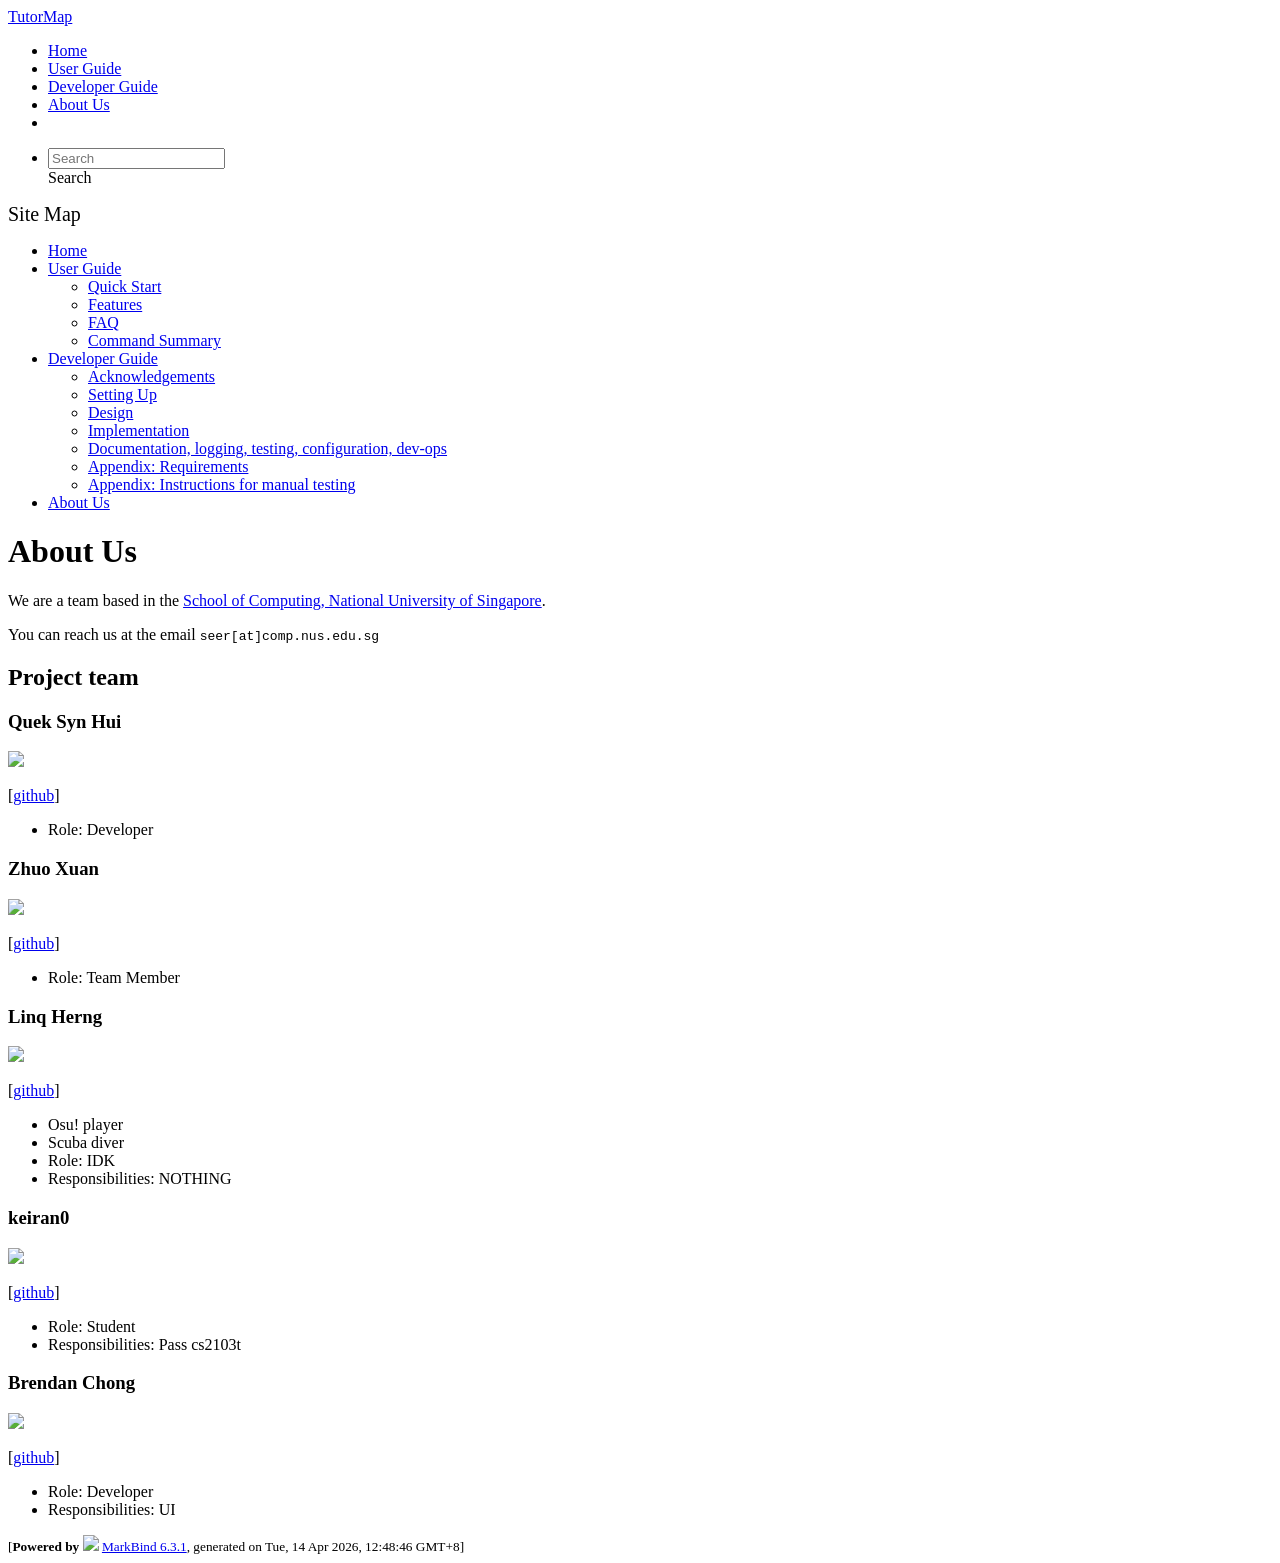
==== commit 4d0f36b0: "deploy: 994ebf4ab6b0cfe7d34c580e7f634666488b5517" ====
--- a/AboutUs.html
+++ b/AboutUs.html
@@ -12,7 +12,7 @@
   const baseUrl = '/tp'
 </script>
 <body  data-code-theme="light">
-<div id="app"><!--[--><header sticky><div data-v-26aac3dc><nav class="navbar navbar-expand-md d-print-none navbar-dark bg-dark" data-v-26aac3dc><div class="container-fluid" data-v-26aac3dc><div class="navbar-left" data-v-26aac3dc><!--[--><a href="/tp/index.html" title="Home" class="navbar-brand">TutorMap</a><!--]--></div><div class="navbar-default" data-v-26aac3dc><ul class="navbar-nav me-auto mt-2 mt-lg-0" data-v-26aac3dc><!--[--> <li><a href="/tp/index.html" class="nav-link">Home</a></li> <li><a href="/tp/UserGuide.html" class="nav-link">User Guide</a></li> <li><a href="/tp/DeveloperGuide.html" class="nav-link">Developer Guide</a></li> <li><a href="/tp/AboutUs.html" class="nav-link">About Us</a></li> <li><a href="https://github.com/AY2526S2-CS2103T-W12-3/tp" target="_blank" class="nav-link"><span><span aria-hidden="true" class="fab fa-github"></span></span></a></li> <!--]--></ul></div><ul class="navbar-nav navbar-right" data-v-26aac3dc><!--[--><li><form class="navbar-form"><div style="position:relative;" class="dropdown" data-v-00e26d0a><!--[--><input value="" data-bs-toggle="dropdown" type="text" class="form-control" placeholder="Search" autocomplete="off" data-v-00e26d0a><div class="form-control placeholder-div-hidden" data-v-00e26d0a>Search</div><!--]--><ul class="dropdown-menu search-dropdown-menu dropdown-menu-hidden dropdown-menu-end" data-v-00e26d0a><!--[--><!--]--></ul></div></form></li><!--]--></ul></div></nav><div style="display:none;" class="lower-navbar-container" data-v-26aac3dc><!--[--><!----><!----><!--]--></div></div></header> <div id="flex-body"><nav id="site-nav" data-v-6b1b63d2><!--[--><div class="site-nav-top"><div class="fw-bold mb-2" style="font-size:1.25rem;">Site Map</div></div> <div class="nav-component slim-scroll"><div class="site-nav-root"><!--[--><ul class="site-nav-list site-nav-list-root" data-v-6b1b63d2><!--[--><li><div class="site-nav-default-list-item site-nav-list-item-0" onclick="handleSiteNavClick(this)"><a href="/tp/index.html">Home</a></div></li> <li><div class="site-nav-default-list-item site-nav-list-item-0" onclick="handleSiteNavClick(this)"><a href="/tp/UserGuide.html">User Guide</a> <div class="site-nav-dropdown-btn-container"><i class="site-nav-dropdown-btn-icon site-nav-rotate-icon" onclick="handleSiteNavClick(this.parentNode.parentNode, false); event.stopPropagation();"><span class="glyphicon glyphicon-menu-down" aria-hidden="true"></span></i></div></div><ul class="site-nav-dropdown-container site-nav-dropdown-container-open site-nav-list"><li><div class="site-nav-default-list-item site-nav-list-item-1" onclick="handleSiteNavClick(this)"><a href="/tp/UserGuide.html#quick-start">Quick Start</a></div></li> <li><div class="site-nav-default-list-item site-nav-list-item-1" onclick="handleSiteNavClick(this)"><a href="/tp/UserGuide.html#features">Features</a></div></li> <li><div class="site-nav-default-list-item site-nav-list-item-1" onclick="handleSiteNavClick(this)"><a href="/tp/UserGuide.html#faq">FAQ</a></div></li> <li><div class="site-nav-default-list-item site-nav-list-item-1" onclick="handleSiteNavClick(this)"><a href="/tp/UserGuide.html#faq">Command Summary</a></div></li></ul></li> <li><div class="site-nav-default-list-item site-nav-list-item-0" onclick="handleSiteNavClick(this)"><a href="/tp/DeveloperGuide.html">Developer Guide</a> <div class="site-nav-dropdown-btn-container"><i class="site-nav-dropdown-btn-icon site-nav-rotate-icon" onclick="handleSiteNavClick(this.parentNode.parentNode, false); event.stopPropagation();"><span class="glyphicon glyphicon-menu-down" aria-hidden="true"></span></i></div></div><ul class="site-nav-dropdown-container site-nav-dropdown-container-open site-nav-list"><li><div class="site-nav-default-list-item site-nav-list-item-1" onclick="handleSiteNavClick(this)"><a href="/tp/DeveloperGuide.html#acknowledgements">Acknowledgements</a></div></li> <li><div class="site-nav-default-list-item site-nav-list-item-1" onclick="handleSiteNavClick(this)"><a href="/tp/DeveloperGuide.html#setting-up-getting-started">Setting Up</a></div></li> <li><div class="site-nav-default-list-item site-nav-list-item-1" onclick="handleSiteNavClick(this)"><a href="/tp/DeveloperGuide.html#design">Design</a></div></li> <li><div class="site-nav-default-list-item site-nav-list-item-1" onclick="handleSiteNavClick(this)"><a href="/tp/DeveloperGuide.html#implementation">Implementation</a></div></li> <li><div class="site-nav-default-list-item site-nav-list-item-1" onclick="handleSiteNavClick(this)"><a href="/tp/DeveloperGuide.html#documentation-logging-testing-configuration-dev-ops">Documentation, logging, testing, configuration, dev-ops</a></div></li> <li><div class="site-nav-default-list-item site-nav-list-item-1" onclick="handleSiteNavClick(this)"><a href="/tp/DeveloperGuide.html#appendix-requirements">Appendix: Requirements</a></div></li> <li><div class="site-nav-default-list-item site-nav-list-item-1" onclick="handleSiteNavClick(this)"><a href="/tp/DeveloperGuide.html#appendix-instructions-for-manual-testing">Appendix: Instructions for manual testing</a></div></li></ul></li> <li><div class="site-nav-default-list-item site-nav-list-item-0" onclick="handleSiteNavClick(this)"><a href="/tp/AboutUs.html">About Us</a></div></li><!--]--><!--v-if--></ul><!--]--></div></div><!--]--><!--v-if--></nav> <div id="content-wrapper"><h1 id="about-us">About Us<a class="fa fa-anchor" href="#about-us" onclick="event.stopPropagation()"></a></h1> <p>We are a team based in the <a href="http://www.comp.nus.edu.sg">School of Computing, National University of Singapore</a>.</p> <p>You can reach us at the email <code class="hljs inline no-lang">seer[at]comp.nus.edu.sg</code></p> <h2 id="project-team">Project team<a class="fa fa-anchor" href="#project-team" onclick="event.stopPropagation()"></a></h2> <h3 id="quek-syn-hui">Quek Syn Hui<a class="fa fa-anchor" href="#quek-syn-hui" onclick="event.stopPropagation()"></a></h3> <img src="/tp/images/synh.png" width="200px"> <p>[<a href="https://github.com/synh">github</a>]</p> <ul><li>Role: Developer</li></ul> <h3 id="zhuo-xuan">Zhuo Xuan<a class="fa fa-anchor" href="#zhuo-xuan" onclick="event.stopPropagation()"></a></h3> <img src="/tp/images/zx-2003.png" width="200px"> <p>[<a href="https://github.com/zx-2003">github</a>]</p> <ul><li>Role: Team Member</li></ul> <h3 id="linq-herng">Linq Herng<a class="fa fa-anchor" href="#linq-herng" onclick="event.stopPropagation()"></a></h3> <img src="/tp/images/linqwithq.png" width="200px"> <p>[<a href="http://github.com/LinqWithQ">github</a>]</p> <ul><li>Osu! player</li> <li>Scuba diver</li> <li>Role: IDK</li> <li>Responsibilities: NOTHING</li></ul> <h3 id="keiran0">keiran0<a class="fa fa-anchor" href="#keiran0" onclick="event.stopPropagation()"></a></h3> <img src="/tp/images/keiran0.png" width="200px"> <p>[<a href="http://github.com/keiran0">github</a>]</p> <ul><li>Role: Student</li> <li>Responsibilities: Pass cs2103t</li></ul> <h3 id="brendan-chong">Brendan Chong<a class="fa fa-anchor" href="#brendan-chong" onclick="event.stopPropagation()"></a></h3> <img src="/tp/images/brendaan07.png" width="200px"> <p>[<a href="http://github.com/brendaan07">github</a>]</p> <ul><li>Role: Developer</li> <li>Responsibilities: UI</li></ul></div> <nav id="page-nav" data-v-6b1b63d2><!--[--><div class="nav-component slim-scroll"></div><!--]--><!--v-if--></nav> <div class="scroll-top-button fa-lg d-print-none" style="display:none;bottom:2%;right:2%;position:fixed;" aria-hidden="true"><!--[--><i class="fas fa-arrow-circle-up"></i><!--]--></div></div> <footer><div class="text-center"><small>[<span><strong>Powered by</strong></span> <img src="https://markbind.org/favicon.ico" width="30"> <a href="https://markbind.org/">MarkBind 6.3.1</a>, generated on Tue, 14 Apr 2026, 11:54:13 GMT+8]</small></div></footer><!--]--></div>
+<div id="app"><!--[--><header sticky><div data-v-26aac3dc><nav class="navbar navbar-expand-md d-print-none navbar-dark bg-dark" data-v-26aac3dc><div class="container-fluid" data-v-26aac3dc><div class="navbar-left" data-v-26aac3dc><!--[--><a href="/tp/index.html" title="Home" class="navbar-brand">TutorMap</a><!--]--></div><div class="navbar-default" data-v-26aac3dc><ul class="navbar-nav me-auto mt-2 mt-lg-0" data-v-26aac3dc><!--[--> <li><a href="/tp/index.html" class="nav-link">Home</a></li> <li><a href="/tp/UserGuide.html" class="nav-link">User Guide</a></li> <li><a href="/tp/DeveloperGuide.html" class="nav-link">Developer Guide</a></li> <li><a href="/tp/AboutUs.html" class="nav-link">About Us</a></li> <li><a href="https://github.com/AY2526S2-CS2103T-W12-3/tp" target="_blank" class="nav-link"><span><span aria-hidden="true" class="fab fa-github"></span></span></a></li> <!--]--></ul></div><ul class="navbar-nav navbar-right" data-v-26aac3dc><!--[--><li><form class="navbar-form"><div style="position:relative;" class="dropdown" data-v-00e26d0a><!--[--><input value="" data-bs-toggle="dropdown" type="text" class="form-control" placeholder="Search" autocomplete="off" data-v-00e26d0a><div class="form-control placeholder-div-hidden" data-v-00e26d0a>Search</div><!--]--><ul class="dropdown-menu search-dropdown-menu dropdown-menu-hidden dropdown-menu-end" data-v-00e26d0a><!--[--><!--]--></ul></div></form></li><!--]--></ul></div></nav><div style="display:none;" class="lower-navbar-container" data-v-26aac3dc><!--[--><!----><!----><!--]--></div></div></header> <div id="flex-body"><nav id="site-nav" data-v-6b1b63d2><!--[--><div class="site-nav-top"><div class="fw-bold mb-2" style="font-size:1.25rem;">Site Map</div></div> <div class="nav-component slim-scroll"><div class="site-nav-root"><!--[--><ul class="site-nav-list site-nav-list-root" data-v-6b1b63d2><!--[--><li><div class="site-nav-default-list-item site-nav-list-item-0" onclick="handleSiteNavClick(this)"><a href="/tp/index.html">Home</a></div></li> <li><div class="site-nav-default-list-item site-nav-list-item-0" onclick="handleSiteNavClick(this)"><a href="/tp/UserGuide.html">User Guide</a> <div class="site-nav-dropdown-btn-container"><i class="site-nav-dropdown-btn-icon site-nav-rotate-icon" onclick="handleSiteNavClick(this.parentNode.parentNode, false); event.stopPropagation();"><span class="glyphicon glyphicon-menu-down" aria-hidden="true"></span></i></div></div><ul class="site-nav-dropdown-container site-nav-dropdown-container-open site-nav-list"><li><div class="site-nav-default-list-item site-nav-list-item-1" onclick="handleSiteNavClick(this)"><a href="/tp/UserGuide.html#quick-start">Quick Start</a></div></li> <li><div class="site-nav-default-list-item site-nav-list-item-1" onclick="handleSiteNavClick(this)"><a href="/tp/UserGuide.html#features">Features</a></div></li> <li><div class="site-nav-default-list-item site-nav-list-item-1" onclick="handleSiteNavClick(this)"><a href="/tp/UserGuide.html#faq">FAQ</a></div></li> <li><div class="site-nav-default-list-item site-nav-list-item-1" onclick="handleSiteNavClick(this)"><a href="/tp/UserGuide.html#faq">Command Summary</a></div></li></ul></li> <li><div class="site-nav-default-list-item site-nav-list-item-0" onclick="handleSiteNavClick(this)"><a href="/tp/DeveloperGuide.html">Developer Guide</a> <div class="site-nav-dropdown-btn-container"><i class="site-nav-dropdown-btn-icon site-nav-rotate-icon" onclick="handleSiteNavClick(this.parentNode.parentNode, false); event.stopPropagation();"><span class="glyphicon glyphicon-menu-down" aria-hidden="true"></span></i></div></div><ul class="site-nav-dropdown-container site-nav-dropdown-container-open site-nav-list"><li><div class="site-nav-default-list-item site-nav-list-item-1" onclick="handleSiteNavClick(this)"><a href="/tp/DeveloperGuide.html#acknowledgements">Acknowledgements</a></div></li> <li><div class="site-nav-default-list-item site-nav-list-item-1" onclick="handleSiteNavClick(this)"><a href="/tp/DeveloperGuide.html#setting-up-getting-started">Setting Up</a></div></li> <li><div class="site-nav-default-list-item site-nav-list-item-1" onclick="handleSiteNavClick(this)"><a href="/tp/DeveloperGuide.html#design">Design</a></div></li> <li><div class="site-nav-default-list-item site-nav-list-item-1" onclick="handleSiteNavClick(this)"><a href="/tp/DeveloperGuide.html#implementation">Implementation</a></div></li> <li><div class="site-nav-default-list-item site-nav-list-item-1" onclick="handleSiteNavClick(this)"><a href="/tp/DeveloperGuide.html#documentation-logging-testing-configuration-dev-ops">Documentation, logging, testing, configuration, dev-ops</a></div></li> <li><div class="site-nav-default-list-item site-nav-list-item-1" onclick="handleSiteNavClick(this)"><a href="/tp/DeveloperGuide.html#appendix-requirements">Appendix: Requirements</a></div></li> <li><div class="site-nav-default-list-item site-nav-list-item-1" onclick="handleSiteNavClick(this)"><a href="/tp/DeveloperGuide.html#appendix-instructions-for-manual-testing">Appendix: Instructions for manual testing</a></div></li></ul></li> <li><div class="site-nav-default-list-item site-nav-list-item-0" onclick="handleSiteNavClick(this)"><a href="/tp/AboutUs.html">About Us</a></div></li><!--]--><!--v-if--></ul><!--]--></div></div><!--]--><!--v-if--></nav> <div id="content-wrapper"><h1 id="about-us">About Us<a class="fa fa-anchor" href="#about-us" onclick="event.stopPropagation()"></a></h1> <p>We are a team based in the <a href="http://www.comp.nus.edu.sg">School of Computing, National University of Singapore</a>.</p> <p>You can reach us at the email <code class="hljs inline no-lang">seer[at]comp.nus.edu.sg</code></p> <h2 id="project-team">Project team<a class="fa fa-anchor" href="#project-team" onclick="event.stopPropagation()"></a></h2> <h3 id="quek-syn-hui">Quek Syn Hui<a class="fa fa-anchor" href="#quek-syn-hui" onclick="event.stopPropagation()"></a></h3> <img src="/tp/images/synh.png" width="200px"> <p>[<a href="https://github.com/synh">github</a>]</p> <ul><li>Role: Developer</li></ul> <h3 id="zhuo-xuan">Zhuo Xuan<a class="fa fa-anchor" href="#zhuo-xuan" onclick="event.stopPropagation()"></a></h3> <img src="/tp/images/zx-2003.png" width="200px"> <p>[<a href="https://github.com/zx-2003">github</a>]</p> <ul><li>Role: Team Member</li></ul> <h3 id="linq-herng">Linq Herng<a class="fa fa-anchor" href="#linq-herng" onclick="event.stopPropagation()"></a></h3> <img src="/tp/images/linqwithq.png" width="200px"> <p>[<a href="http://github.com/LinqWithQ">github</a>]</p> <ul><li>Osu! player</li> <li>Scuba diver</li> <li>Role: IDK</li> <li>Responsibilities: NOTHING</li></ul> <h3 id="keiran0">keiran0<a class="fa fa-anchor" href="#keiran0" onclick="event.stopPropagation()"></a></h3> <img src="/tp/images/keiran0.png" width="200px"> <p>[<a href="http://github.com/keiran0">github</a>]</p> <ul><li>Role: Student</li> <li>Responsibilities: Pass cs2103t</li></ul> <h3 id="brendan-chong">Brendan Chong<a class="fa fa-anchor" href="#brendan-chong" onclick="event.stopPropagation()"></a></h3> <img src="/tp/images/brendaan07.png" width="200px"> <p>[<a href="http://github.com/brendaan07">github</a>]</p> <ul><li>Role: Developer</li> <li>Responsibilities: UI</li></ul></div> <nav id="page-nav" data-v-6b1b63d2><!--[--><div class="nav-component slim-scroll"></div><!--]--><!--v-if--></nav> <div class="scroll-top-button fa-lg d-print-none" style="display:none;bottom:2%;right:2%;position:fixed;" aria-hidden="true"><!--[--><i class="fas fa-arrow-circle-up"></i><!--]--></div></div> <footer><div class="text-center"><small>[<span><strong>Powered by</strong></span> <img src="https://markbind.org/favicon.ico" width="30"> <a href="https://markbind.org/">MarkBind 6.3.1</a>, generated on Tue, 14 Apr 2026, 12:48:46 GMT+8]</small></div></footer><!--]--></div>
 </body><script src="/tp/markbind/js/bootstrap-utility.min.js"></script>
 <script src="/tp/markbind/js/polyfill.min.js"></script>
 <script src="/tp/markbind/js/vue.global.prod.min.js"></script>
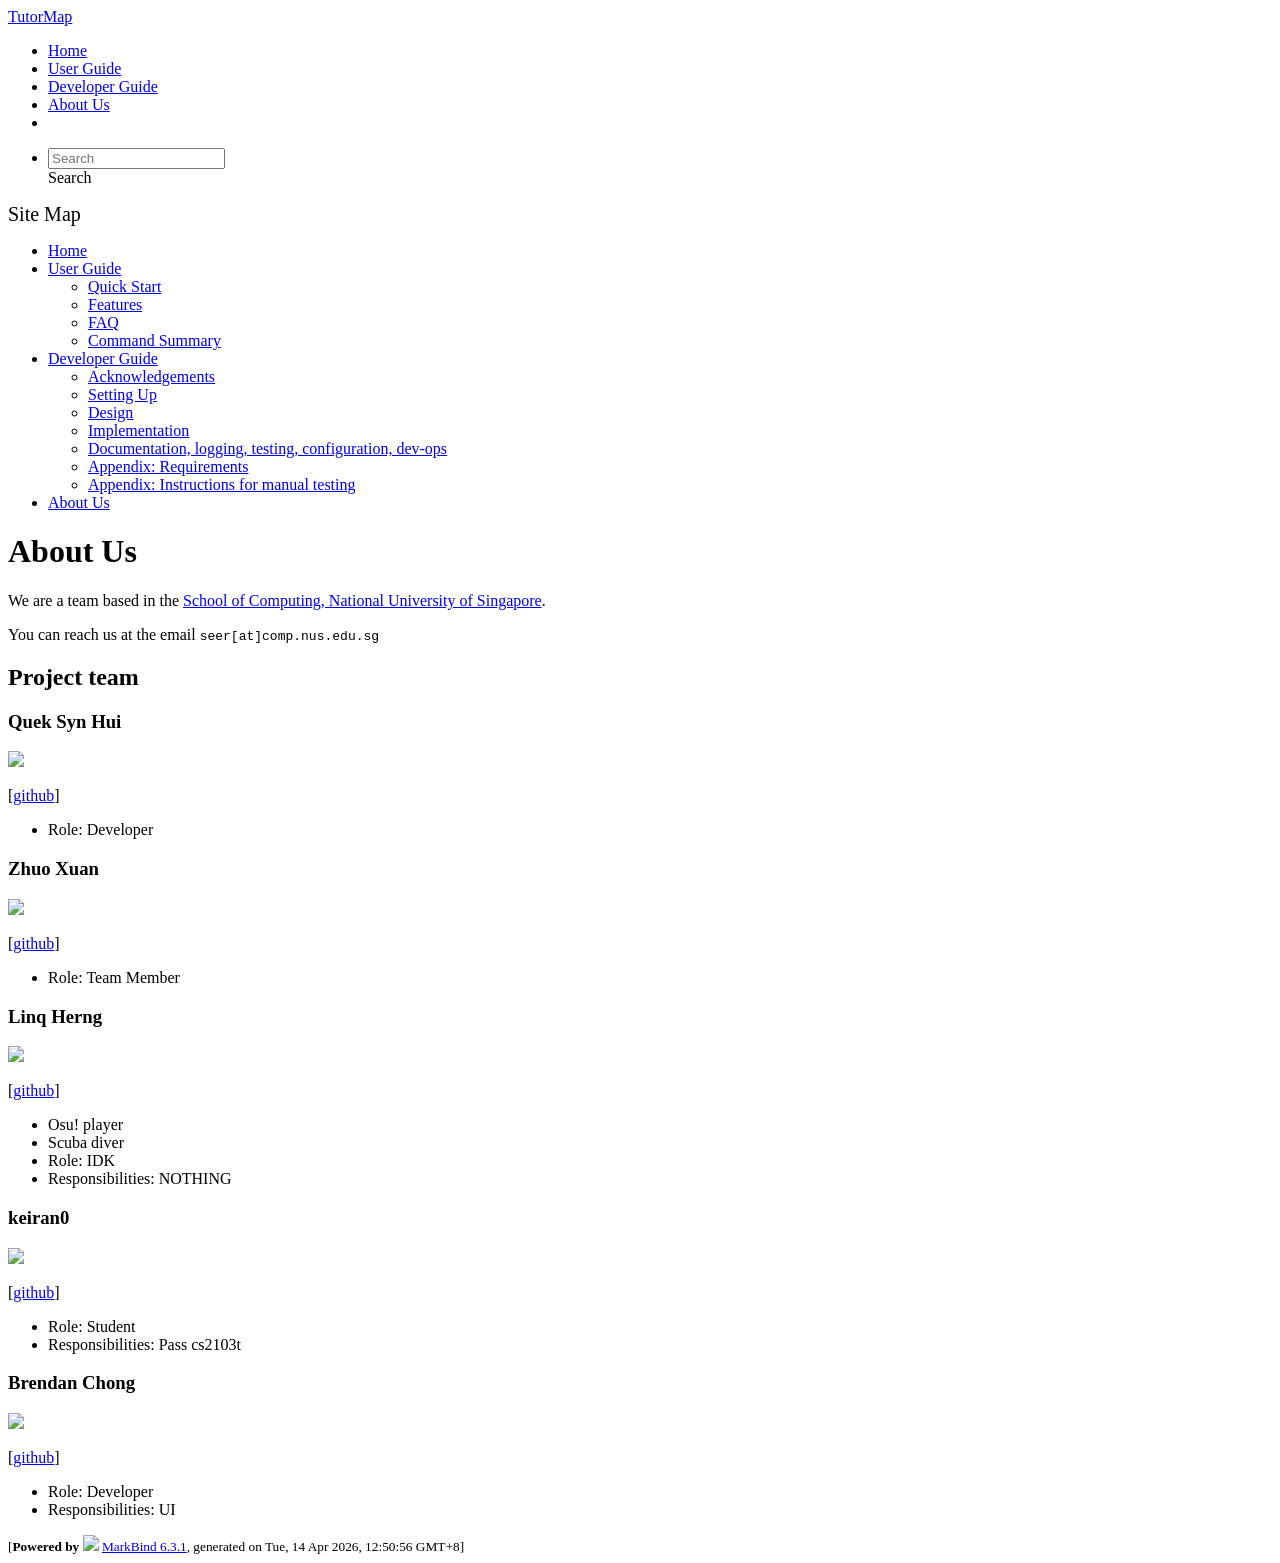
==== commit faf4e3d3: "deploy: 3a982661f9f3e52224b438f5761c92dae18f4891" ====
--- a/AboutUs.html
+++ b/AboutUs.html
@@ -12,7 +12,7 @@
   const baseUrl = '/tp'
 </script>
 <body  data-code-theme="light">
-<div id="app"><!--[--><header sticky><div data-v-26aac3dc><nav class="navbar navbar-expand-md d-print-none navbar-dark bg-dark" data-v-26aac3dc><div class="container-fluid" data-v-26aac3dc><div class="navbar-left" data-v-26aac3dc><!--[--><a href="/tp/index.html" title="Home" class="navbar-brand">TutorMap</a><!--]--></div><div class="navbar-default" data-v-26aac3dc><ul class="navbar-nav me-auto mt-2 mt-lg-0" data-v-26aac3dc><!--[--> <li><a href="/tp/index.html" class="nav-link">Home</a></li> <li><a href="/tp/UserGuide.html" class="nav-link">User Guide</a></li> <li><a href="/tp/DeveloperGuide.html" class="nav-link">Developer Guide</a></li> <li><a href="/tp/AboutUs.html" class="nav-link">About Us</a></li> <li><a href="https://github.com/AY2526S2-CS2103T-W12-3/tp" target="_blank" class="nav-link"><span><span aria-hidden="true" class="fab fa-github"></span></span></a></li> <!--]--></ul></div><ul class="navbar-nav navbar-right" data-v-26aac3dc><!--[--><li><form class="navbar-form"><div style="position:relative;" class="dropdown" data-v-00e26d0a><!--[--><input value="" data-bs-toggle="dropdown" type="text" class="form-control" placeholder="Search" autocomplete="off" data-v-00e26d0a><div class="form-control placeholder-div-hidden" data-v-00e26d0a>Search</div><!--]--><ul class="dropdown-menu search-dropdown-menu dropdown-menu-hidden dropdown-menu-end" data-v-00e26d0a><!--[--><!--]--></ul></div></form></li><!--]--></ul></div></nav><div style="display:none;" class="lower-navbar-container" data-v-26aac3dc><!--[--><!----><!----><!--]--></div></div></header> <div id="flex-body"><nav id="site-nav" data-v-6b1b63d2><!--[--><div class="site-nav-top"><div class="fw-bold mb-2" style="font-size:1.25rem;">Site Map</div></div> <div class="nav-component slim-scroll"><div class="site-nav-root"><!--[--><ul class="site-nav-list site-nav-list-root" data-v-6b1b63d2><!--[--><li><div class="site-nav-default-list-item site-nav-list-item-0" onclick="handleSiteNavClick(this)"><a href="/tp/index.html">Home</a></div></li> <li><div class="site-nav-default-list-item site-nav-list-item-0" onclick="handleSiteNavClick(this)"><a href="/tp/UserGuide.html">User Guide</a> <div class="site-nav-dropdown-btn-container"><i class="site-nav-dropdown-btn-icon site-nav-rotate-icon" onclick="handleSiteNavClick(this.parentNode.parentNode, false); event.stopPropagation();"><span class="glyphicon glyphicon-menu-down" aria-hidden="true"></span></i></div></div><ul class="site-nav-dropdown-container site-nav-dropdown-container-open site-nav-list"><li><div class="site-nav-default-list-item site-nav-list-item-1" onclick="handleSiteNavClick(this)"><a href="/tp/UserGuide.html#quick-start">Quick Start</a></div></li> <li><div class="site-nav-default-list-item site-nav-list-item-1" onclick="handleSiteNavClick(this)"><a href="/tp/UserGuide.html#features">Features</a></div></li> <li><div class="site-nav-default-list-item site-nav-list-item-1" onclick="handleSiteNavClick(this)"><a href="/tp/UserGuide.html#faq">FAQ</a></div></li> <li><div class="site-nav-default-list-item site-nav-list-item-1" onclick="handleSiteNavClick(this)"><a href="/tp/UserGuide.html#faq">Command Summary</a></div></li></ul></li> <li><div class="site-nav-default-list-item site-nav-list-item-0" onclick="handleSiteNavClick(this)"><a href="/tp/DeveloperGuide.html">Developer Guide</a> <div class="site-nav-dropdown-btn-container"><i class="site-nav-dropdown-btn-icon site-nav-rotate-icon" onclick="handleSiteNavClick(this.parentNode.parentNode, false); event.stopPropagation();"><span class="glyphicon glyphicon-menu-down" aria-hidden="true"></span></i></div></div><ul class="site-nav-dropdown-container site-nav-dropdown-container-open site-nav-list"><li><div class="site-nav-default-list-item site-nav-list-item-1" onclick="handleSiteNavClick(this)"><a href="/tp/DeveloperGuide.html#acknowledgements">Acknowledgements</a></div></li> <li><div class="site-nav-default-list-item site-nav-list-item-1" onclick="handleSiteNavClick(this)"><a href="/tp/DeveloperGuide.html#setting-up-getting-started">Setting Up</a></div></li> <li><div class="site-nav-default-list-item site-nav-list-item-1" onclick="handleSiteNavClick(this)"><a href="/tp/DeveloperGuide.html#design">Design</a></div></li> <li><div class="site-nav-default-list-item site-nav-list-item-1" onclick="handleSiteNavClick(this)"><a href="/tp/DeveloperGuide.html#implementation">Implementation</a></div></li> <li><div class="site-nav-default-list-item site-nav-list-item-1" onclick="handleSiteNavClick(this)"><a href="/tp/DeveloperGuide.html#documentation-logging-testing-configuration-dev-ops">Documentation, logging, testing, configuration, dev-ops</a></div></li> <li><div class="site-nav-default-list-item site-nav-list-item-1" onclick="handleSiteNavClick(this)"><a href="/tp/DeveloperGuide.html#appendix-requirements">Appendix: Requirements</a></div></li> <li><div class="site-nav-default-list-item site-nav-list-item-1" onclick="handleSiteNavClick(this)"><a href="/tp/DeveloperGuide.html#appendix-instructions-for-manual-testing">Appendix: Instructions for manual testing</a></div></li></ul></li> <li><div class="site-nav-default-list-item site-nav-list-item-0" onclick="handleSiteNavClick(this)"><a href="/tp/AboutUs.html">About Us</a></div></li><!--]--><!--v-if--></ul><!--]--></div></div><!--]--><!--v-if--></nav> <div id="content-wrapper"><h1 id="about-us">About Us<a class="fa fa-anchor" href="#about-us" onclick="event.stopPropagation()"></a></h1> <p>We are a team based in the <a href="http://www.comp.nus.edu.sg">School of Computing, National University of Singapore</a>.</p> <p>You can reach us at the email <code class="hljs inline no-lang">seer[at]comp.nus.edu.sg</code></p> <h2 id="project-team">Project team<a class="fa fa-anchor" href="#project-team" onclick="event.stopPropagation()"></a></h2> <h3 id="quek-syn-hui">Quek Syn Hui<a class="fa fa-anchor" href="#quek-syn-hui" onclick="event.stopPropagation()"></a></h3> <img src="/tp/images/synh.png" width="200px"> <p>[<a href="https://github.com/synh">github</a>]</p> <ul><li>Role: Developer</li></ul> <h3 id="zhuo-xuan">Zhuo Xuan<a class="fa fa-anchor" href="#zhuo-xuan" onclick="event.stopPropagation()"></a></h3> <img src="/tp/images/zx-2003.png" width="200px"> <p>[<a href="https://github.com/zx-2003">github</a>]</p> <ul><li>Role: Team Member</li></ul> <h3 id="linq-herng">Linq Herng<a class="fa fa-anchor" href="#linq-herng" onclick="event.stopPropagation()"></a></h3> <img src="/tp/images/linqwithq.png" width="200px"> <p>[<a href="http://github.com/LinqWithQ">github</a>]</p> <ul><li>Osu! player</li> <li>Scuba diver</li> <li>Role: IDK</li> <li>Responsibilities: NOTHING</li></ul> <h3 id="keiran0">keiran0<a class="fa fa-anchor" href="#keiran0" onclick="event.stopPropagation()"></a></h3> <img src="/tp/images/keiran0.png" width="200px"> <p>[<a href="http://github.com/keiran0">github</a>]</p> <ul><li>Role: Student</li> <li>Responsibilities: Pass cs2103t</li></ul> <h3 id="brendan-chong">Brendan Chong<a class="fa fa-anchor" href="#brendan-chong" onclick="event.stopPropagation()"></a></h3> <img src="/tp/images/brendaan07.png" width="200px"> <p>[<a href="http://github.com/brendaan07">github</a>]</p> <ul><li>Role: Developer</li> <li>Responsibilities: UI</li></ul></div> <nav id="page-nav" data-v-6b1b63d2><!--[--><div class="nav-component slim-scroll"></div><!--]--><!--v-if--></nav> <div class="scroll-top-button fa-lg d-print-none" style="display:none;bottom:2%;right:2%;position:fixed;" aria-hidden="true"><!--[--><i class="fas fa-arrow-circle-up"></i><!--]--></div></div> <footer><div class="text-center"><small>[<span><strong>Powered by</strong></span> <img src="https://markbind.org/favicon.ico" width="30"> <a href="https://markbind.org/">MarkBind 6.3.1</a>, generated on Tue, 14 Apr 2026, 12:48:46 GMT+8]</small></div></footer><!--]--></div>
+<div id="app"><!--[--><header sticky><div data-v-26aac3dc><nav class="navbar navbar-expand-md d-print-none navbar-dark bg-dark" data-v-26aac3dc><div class="container-fluid" data-v-26aac3dc><div class="navbar-left" data-v-26aac3dc><!--[--><a href="/tp/index.html" title="Home" class="navbar-brand">TutorMap</a><!--]--></div><div class="navbar-default" data-v-26aac3dc><ul class="navbar-nav me-auto mt-2 mt-lg-0" data-v-26aac3dc><!--[--> <li><a href="/tp/index.html" class="nav-link">Home</a></li> <li><a href="/tp/UserGuide.html" class="nav-link">User Guide</a></li> <li><a href="/tp/DeveloperGuide.html" class="nav-link">Developer Guide</a></li> <li><a href="/tp/AboutUs.html" class="nav-link">About Us</a></li> <li><a href="https://github.com/AY2526S2-CS2103T-W12-3/tp" target="_blank" class="nav-link"><span><span aria-hidden="true" class="fab fa-github"></span></span></a></li> <!--]--></ul></div><ul class="navbar-nav navbar-right" data-v-26aac3dc><!--[--><li><form class="navbar-form"><div style="position:relative;" class="dropdown" data-v-00e26d0a><!--[--><input value="" data-bs-toggle="dropdown" type="text" class="form-control" placeholder="Search" autocomplete="off" data-v-00e26d0a><div class="form-control placeholder-div-hidden" data-v-00e26d0a>Search</div><!--]--><ul class="dropdown-menu search-dropdown-menu dropdown-menu-hidden dropdown-menu-end" data-v-00e26d0a><!--[--><!--]--></ul></div></form></li><!--]--></ul></div></nav><div style="display:none;" class="lower-navbar-container" data-v-26aac3dc><!--[--><!----><!----><!--]--></div></div></header> <div id="flex-body"><nav id="site-nav" data-v-6b1b63d2><!--[--><div class="site-nav-top"><div class="fw-bold mb-2" style="font-size:1.25rem;">Site Map</div></div> <div class="nav-component slim-scroll"><div class="site-nav-root"><!--[--><ul class="site-nav-list site-nav-list-root" data-v-6b1b63d2><!--[--><li><div class="site-nav-default-list-item site-nav-list-item-0" onclick="handleSiteNavClick(this)"><a href="/tp/index.html">Home</a></div></li> <li><div class="site-nav-default-list-item site-nav-list-item-0" onclick="handleSiteNavClick(this)"><a href="/tp/UserGuide.html">User Guide</a> <div class="site-nav-dropdown-btn-container"><i class="site-nav-dropdown-btn-icon site-nav-rotate-icon" onclick="handleSiteNavClick(this.parentNode.parentNode, false); event.stopPropagation();"><span class="glyphicon glyphicon-menu-down" aria-hidden="true"></span></i></div></div><ul class="site-nav-dropdown-container site-nav-dropdown-container-open site-nav-list"><li><div class="site-nav-default-list-item site-nav-list-item-1" onclick="handleSiteNavClick(this)"><a href="/tp/UserGuide.html#quick-start">Quick Start</a></div></li> <li><div class="site-nav-default-list-item site-nav-list-item-1" onclick="handleSiteNavClick(this)"><a href="/tp/UserGuide.html#features">Features</a></div></li> <li><div class="site-nav-default-list-item site-nav-list-item-1" onclick="handleSiteNavClick(this)"><a href="/tp/UserGuide.html#faq">FAQ</a></div></li> <li><div class="site-nav-default-list-item site-nav-list-item-1" onclick="handleSiteNavClick(this)"><a href="/tp/UserGuide.html#faq">Command Summary</a></div></li></ul></li> <li><div class="site-nav-default-list-item site-nav-list-item-0" onclick="handleSiteNavClick(this)"><a href="/tp/DeveloperGuide.html">Developer Guide</a> <div class="site-nav-dropdown-btn-container"><i class="site-nav-dropdown-btn-icon site-nav-rotate-icon" onclick="handleSiteNavClick(this.parentNode.parentNode, false); event.stopPropagation();"><span class="glyphicon glyphicon-menu-down" aria-hidden="true"></span></i></div></div><ul class="site-nav-dropdown-container site-nav-dropdown-container-open site-nav-list"><li><div class="site-nav-default-list-item site-nav-list-item-1" onclick="handleSiteNavClick(this)"><a href="/tp/DeveloperGuide.html#acknowledgements">Acknowledgements</a></div></li> <li><div class="site-nav-default-list-item site-nav-list-item-1" onclick="handleSiteNavClick(this)"><a href="/tp/DeveloperGuide.html#setting-up-getting-started">Setting Up</a></div></li> <li><div class="site-nav-default-list-item site-nav-list-item-1" onclick="handleSiteNavClick(this)"><a href="/tp/DeveloperGuide.html#design">Design</a></div></li> <li><div class="site-nav-default-list-item site-nav-list-item-1" onclick="handleSiteNavClick(this)"><a href="/tp/DeveloperGuide.html#implementation">Implementation</a></div></li> <li><div class="site-nav-default-list-item site-nav-list-item-1" onclick="handleSiteNavClick(this)"><a href="/tp/DeveloperGuide.html#documentation-logging-testing-configuration-dev-ops">Documentation, logging, testing, configuration, dev-ops</a></div></li> <li><div class="site-nav-default-list-item site-nav-list-item-1" onclick="handleSiteNavClick(this)"><a href="/tp/DeveloperGuide.html#appendix-requirements">Appendix: Requirements</a></div></li> <li><div class="site-nav-default-list-item site-nav-list-item-1" onclick="handleSiteNavClick(this)"><a href="/tp/DeveloperGuide.html#appendix-instructions-for-manual-testing">Appendix: Instructions for manual testing</a></div></li></ul></li> <li><div class="site-nav-default-list-item site-nav-list-item-0" onclick="handleSiteNavClick(this)"><a href="/tp/AboutUs.html">About Us</a></div></li><!--]--><!--v-if--></ul><!--]--></div></div><!--]--><!--v-if--></nav> <div id="content-wrapper"><h1 id="about-us">About Us<a class="fa fa-anchor" href="#about-us" onclick="event.stopPropagation()"></a></h1> <p>We are a team based in the <a href="http://www.comp.nus.edu.sg">School of Computing, National University of Singapore</a>.</p> <p>You can reach us at the email <code class="hljs inline no-lang">seer[at]comp.nus.edu.sg</code></p> <h2 id="project-team">Project team<a class="fa fa-anchor" href="#project-team" onclick="event.stopPropagation()"></a></h2> <h3 id="quek-syn-hui">Quek Syn Hui<a class="fa fa-anchor" href="#quek-syn-hui" onclick="event.stopPropagation()"></a></h3> <img src="/tp/images/synh.png" width="200px"> <p>[<a href="https://github.com/synh">github</a>]</p> <ul><li>Role: Developer</li></ul> <h3 id="zhuo-xuan">Zhuo Xuan<a class="fa fa-anchor" href="#zhuo-xuan" onclick="event.stopPropagation()"></a></h3> <img src="/tp/images/zx-2003.png" width="200px"> <p>[<a href="https://github.com/zx-2003">github</a>]</p> <ul><li>Role: Team Member</li></ul> <h3 id="linq-herng">Linq Herng<a class="fa fa-anchor" href="#linq-herng" onclick="event.stopPropagation()"></a></h3> <img src="/tp/images/linqwithq.png" width="200px"> <p>[<a href="http://github.com/LinqWithQ">github</a>]</p> <ul><li>Osu! player</li> <li>Scuba diver</li> <li>Role: IDK</li> <li>Responsibilities: NOTHING</li></ul> <h3 id="keiran0">keiran0<a class="fa fa-anchor" href="#keiran0" onclick="event.stopPropagation()"></a></h3> <img src="/tp/images/keiran0.png" width="200px"> <p>[<a href="http://github.com/keiran0">github</a>]</p> <ul><li>Role: Student</li> <li>Responsibilities: Pass cs2103t</li></ul> <h3 id="brendan-chong">Brendan Chong<a class="fa fa-anchor" href="#brendan-chong" onclick="event.stopPropagation()"></a></h3> <img src="/tp/images/brendaan07.png" width="200px"> <p>[<a href="http://github.com/brendaan07">github</a>]</p> <ul><li>Role: Developer</li> <li>Responsibilities: UI</li></ul></div> <nav id="page-nav" data-v-6b1b63d2><!--[--><div class="nav-component slim-scroll"></div><!--]--><!--v-if--></nav> <div class="scroll-top-button fa-lg d-print-none" style="display:none;bottom:2%;right:2%;position:fixed;" aria-hidden="true"><!--[--><i class="fas fa-arrow-circle-up"></i><!--]--></div></div> <footer><div class="text-center"><small>[<span><strong>Powered by</strong></span> <img src="https://markbind.org/favicon.ico" width="30"> <a href="https://markbind.org/">MarkBind 6.3.1</a>, generated on Tue, 14 Apr 2026, 12:50:56 GMT+8]</small></div></footer><!--]--></div>
 </body><script src="/tp/markbind/js/bootstrap-utility.min.js"></script>
 <script src="/tp/markbind/js/polyfill.min.js"></script>
 <script src="/tp/markbind/js/vue.global.prod.min.js"></script>
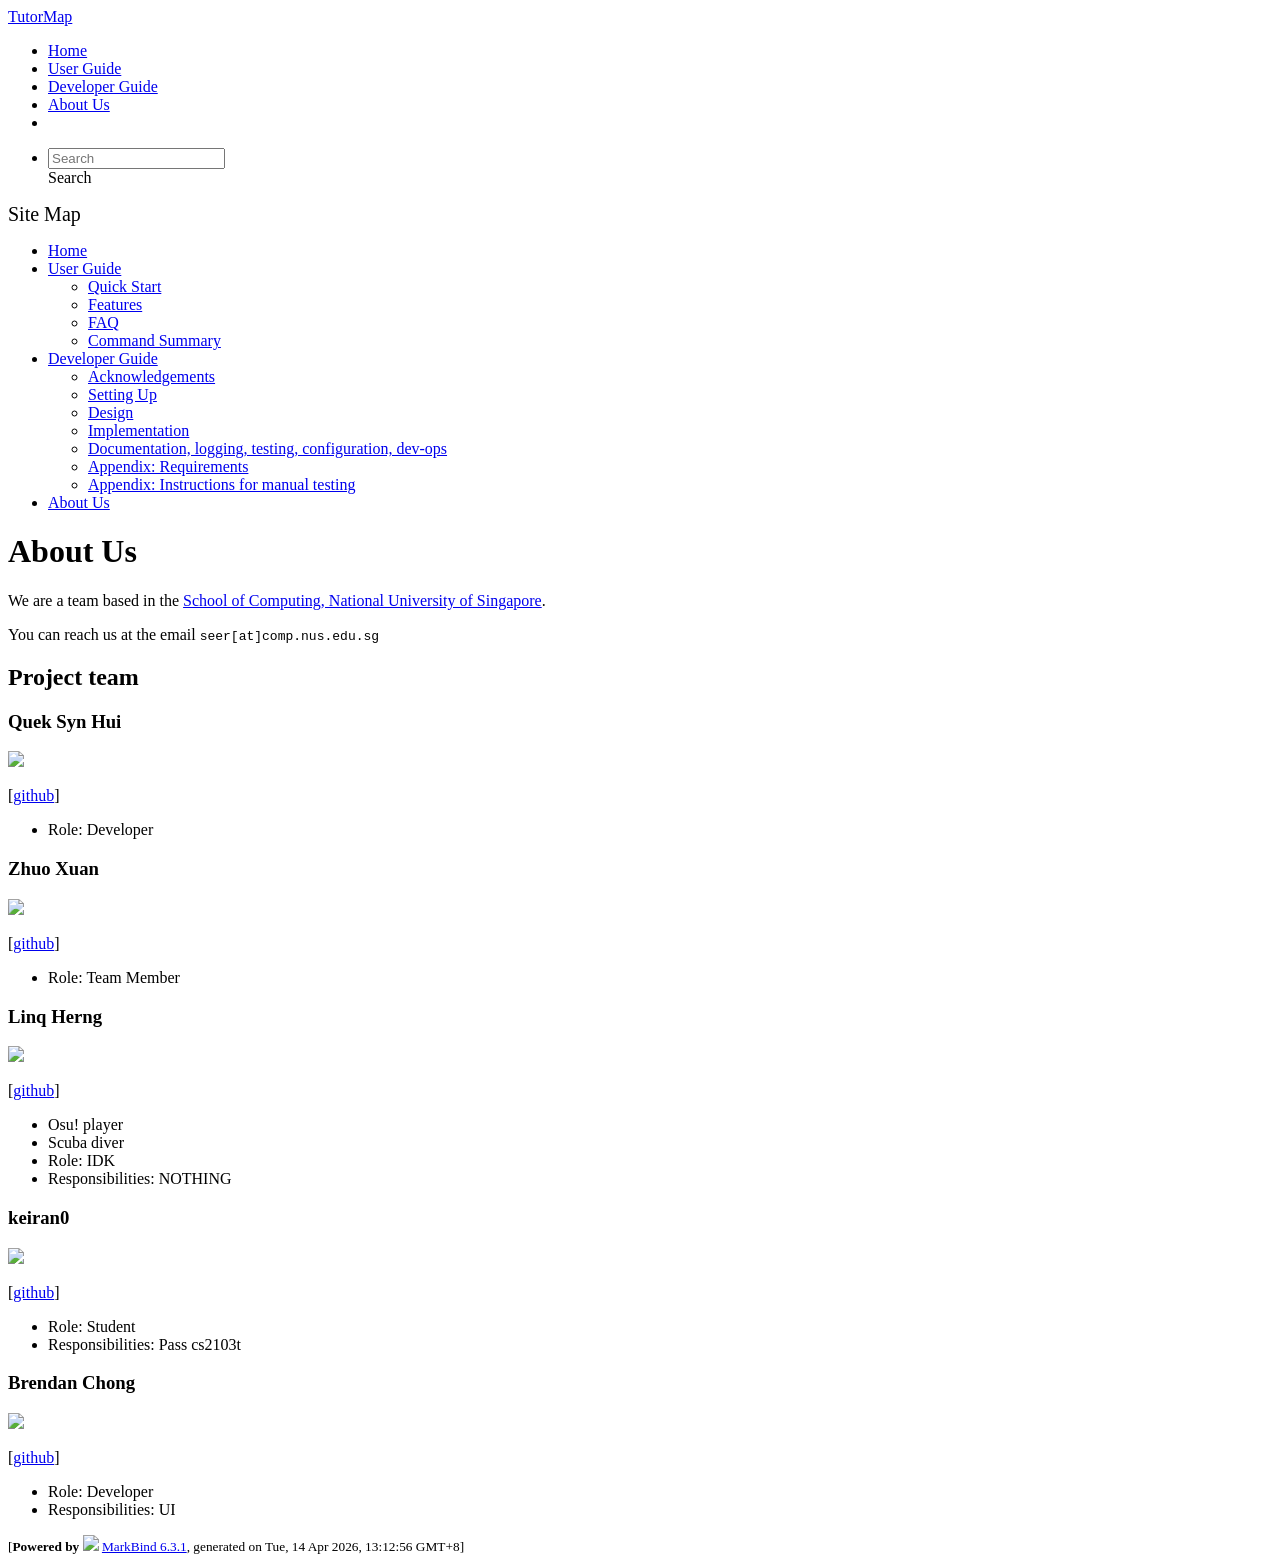
==== commit ea8ccb2a: "deploy: 631e19679c201f2992c72da12fd53a1d1d23a50c" ====
--- a/AboutUs.html
+++ b/AboutUs.html
@@ -12,7 +12,7 @@
   const baseUrl = '/tp'
 </script>
 <body  data-code-theme="light">
-<div id="app"><!--[--><header sticky><div data-v-26aac3dc><nav class="navbar navbar-expand-md d-print-none navbar-dark bg-dark" data-v-26aac3dc><div class="container-fluid" data-v-26aac3dc><div class="navbar-left" data-v-26aac3dc><!--[--><a href="/tp/index.html" title="Home" class="navbar-brand">TutorMap</a><!--]--></div><div class="navbar-default" data-v-26aac3dc><ul class="navbar-nav me-auto mt-2 mt-lg-0" data-v-26aac3dc><!--[--> <li><a href="/tp/index.html" class="nav-link">Home</a></li> <li><a href="/tp/UserGuide.html" class="nav-link">User Guide</a></li> <li><a href="/tp/DeveloperGuide.html" class="nav-link">Developer Guide</a></li> <li><a href="/tp/AboutUs.html" class="nav-link">About Us</a></li> <li><a href="https://github.com/AY2526S2-CS2103T-W12-3/tp" target="_blank" class="nav-link"><span><span aria-hidden="true" class="fab fa-github"></span></span></a></li> <!--]--></ul></div><ul class="navbar-nav navbar-right" data-v-26aac3dc><!--[--><li><form class="navbar-form"><div style="position:relative;" class="dropdown" data-v-00e26d0a><!--[--><input value="" data-bs-toggle="dropdown" type="text" class="form-control" placeholder="Search" autocomplete="off" data-v-00e26d0a><div class="form-control placeholder-div-hidden" data-v-00e26d0a>Search</div><!--]--><ul class="dropdown-menu search-dropdown-menu dropdown-menu-hidden dropdown-menu-end" data-v-00e26d0a><!--[--><!--]--></ul></div></form></li><!--]--></ul></div></nav><div style="display:none;" class="lower-navbar-container" data-v-26aac3dc><!--[--><!----><!----><!--]--></div></div></header> <div id="flex-body"><nav id="site-nav" data-v-6b1b63d2><!--[--><div class="site-nav-top"><div class="fw-bold mb-2" style="font-size:1.25rem;">Site Map</div></div> <div class="nav-component slim-scroll"><div class="site-nav-root"><!--[--><ul class="site-nav-list site-nav-list-root" data-v-6b1b63d2><!--[--><li><div class="site-nav-default-list-item site-nav-list-item-0" onclick="handleSiteNavClick(this)"><a href="/tp/index.html">Home</a></div></li> <li><div class="site-nav-default-list-item site-nav-list-item-0" onclick="handleSiteNavClick(this)"><a href="/tp/UserGuide.html">User Guide</a> <div class="site-nav-dropdown-btn-container"><i class="site-nav-dropdown-btn-icon site-nav-rotate-icon" onclick="handleSiteNavClick(this.parentNode.parentNode, false); event.stopPropagation();"><span class="glyphicon glyphicon-menu-down" aria-hidden="true"></span></i></div></div><ul class="site-nav-dropdown-container site-nav-dropdown-container-open site-nav-list"><li><div class="site-nav-default-list-item site-nav-list-item-1" onclick="handleSiteNavClick(this)"><a href="/tp/UserGuide.html#quick-start">Quick Start</a></div></li> <li><div class="site-nav-default-list-item site-nav-list-item-1" onclick="handleSiteNavClick(this)"><a href="/tp/UserGuide.html#features">Features</a></div></li> <li><div class="site-nav-default-list-item site-nav-list-item-1" onclick="handleSiteNavClick(this)"><a href="/tp/UserGuide.html#faq">FAQ</a></div></li> <li><div class="site-nav-default-list-item site-nav-list-item-1" onclick="handleSiteNavClick(this)"><a href="/tp/UserGuide.html#faq">Command Summary</a></div></li></ul></li> <li><div class="site-nav-default-list-item site-nav-list-item-0" onclick="handleSiteNavClick(this)"><a href="/tp/DeveloperGuide.html">Developer Guide</a> <div class="site-nav-dropdown-btn-container"><i class="site-nav-dropdown-btn-icon site-nav-rotate-icon" onclick="handleSiteNavClick(this.parentNode.parentNode, false); event.stopPropagation();"><span class="glyphicon glyphicon-menu-down" aria-hidden="true"></span></i></div></div><ul class="site-nav-dropdown-container site-nav-dropdown-container-open site-nav-list"><li><div class="site-nav-default-list-item site-nav-list-item-1" onclick="handleSiteNavClick(this)"><a href="/tp/DeveloperGuide.html#acknowledgements">Acknowledgements</a></div></li> <li><div class="site-nav-default-list-item site-nav-list-item-1" onclick="handleSiteNavClick(this)"><a href="/tp/DeveloperGuide.html#setting-up-getting-started">Setting Up</a></div></li> <li><div class="site-nav-default-list-item site-nav-list-item-1" onclick="handleSiteNavClick(this)"><a href="/tp/DeveloperGuide.html#design">Design</a></div></li> <li><div class="site-nav-default-list-item site-nav-list-item-1" onclick="handleSiteNavClick(this)"><a href="/tp/DeveloperGuide.html#implementation">Implementation</a></div></li> <li><div class="site-nav-default-list-item site-nav-list-item-1" onclick="handleSiteNavClick(this)"><a href="/tp/DeveloperGuide.html#documentation-logging-testing-configuration-dev-ops">Documentation, logging, testing, configuration, dev-ops</a></div></li> <li><div class="site-nav-default-list-item site-nav-list-item-1" onclick="handleSiteNavClick(this)"><a href="/tp/DeveloperGuide.html#appendix-requirements">Appendix: Requirements</a></div></li> <li><div class="site-nav-default-list-item site-nav-list-item-1" onclick="handleSiteNavClick(this)"><a href="/tp/DeveloperGuide.html#appendix-instructions-for-manual-testing">Appendix: Instructions for manual testing</a></div></li></ul></li> <li><div class="site-nav-default-list-item site-nav-list-item-0" onclick="handleSiteNavClick(this)"><a href="/tp/AboutUs.html">About Us</a></div></li><!--]--><!--v-if--></ul><!--]--></div></div><!--]--><!--v-if--></nav> <div id="content-wrapper"><h1 id="about-us">About Us<a class="fa fa-anchor" href="#about-us" onclick="event.stopPropagation()"></a></h1> <p>We are a team based in the <a href="http://www.comp.nus.edu.sg">School of Computing, National University of Singapore</a>.</p> <p>You can reach us at the email <code class="hljs inline no-lang">seer[at]comp.nus.edu.sg</code></p> <h2 id="project-team">Project team<a class="fa fa-anchor" href="#project-team" onclick="event.stopPropagation()"></a></h2> <h3 id="quek-syn-hui">Quek Syn Hui<a class="fa fa-anchor" href="#quek-syn-hui" onclick="event.stopPropagation()"></a></h3> <img src="/tp/images/synh.png" width="200px"> <p>[<a href="https://github.com/synh">github</a>]</p> <ul><li>Role: Developer</li></ul> <h3 id="zhuo-xuan">Zhuo Xuan<a class="fa fa-anchor" href="#zhuo-xuan" onclick="event.stopPropagation()"></a></h3> <img src="/tp/images/zx-2003.png" width="200px"> <p>[<a href="https://github.com/zx-2003">github</a>]</p> <ul><li>Role: Team Member</li></ul> <h3 id="linq-herng">Linq Herng<a class="fa fa-anchor" href="#linq-herng" onclick="event.stopPropagation()"></a></h3> <img src="/tp/images/linqwithq.png" width="200px"> <p>[<a href="http://github.com/LinqWithQ">github</a>]</p> <ul><li>Osu! player</li> <li>Scuba diver</li> <li>Role: IDK</li> <li>Responsibilities: NOTHING</li></ul> <h3 id="keiran0">keiran0<a class="fa fa-anchor" href="#keiran0" onclick="event.stopPropagation()"></a></h3> <img src="/tp/images/keiran0.png" width="200px"> <p>[<a href="http://github.com/keiran0">github</a>]</p> <ul><li>Role: Student</li> <li>Responsibilities: Pass cs2103t</li></ul> <h3 id="brendan-chong">Brendan Chong<a class="fa fa-anchor" href="#brendan-chong" onclick="event.stopPropagation()"></a></h3> <img src="/tp/images/brendaan07.png" width="200px"> <p>[<a href="http://github.com/brendaan07">github</a>]</p> <ul><li>Role: Developer</li> <li>Responsibilities: UI</li></ul></div> <nav id="page-nav" data-v-6b1b63d2><!--[--><div class="nav-component slim-scroll"></div><!--]--><!--v-if--></nav> <div class="scroll-top-button fa-lg d-print-none" style="display:none;bottom:2%;right:2%;position:fixed;" aria-hidden="true"><!--[--><i class="fas fa-arrow-circle-up"></i><!--]--></div></div> <footer><div class="text-center"><small>[<span><strong>Powered by</strong></span> <img src="https://markbind.org/favicon.ico" width="30"> <a href="https://markbind.org/">MarkBind 6.3.1</a>, generated on Tue, 14 Apr 2026, 12:50:56 GMT+8]</small></div></footer><!--]--></div>
+<div id="app"><!--[--><header sticky><div data-v-26aac3dc><nav class="navbar navbar-expand-md d-print-none navbar-dark bg-dark" data-v-26aac3dc><div class="container-fluid" data-v-26aac3dc><div class="navbar-left" data-v-26aac3dc><!--[--><a href="/tp/index.html" title="Home" class="navbar-brand">TutorMap</a><!--]--></div><div class="navbar-default" data-v-26aac3dc><ul class="navbar-nav me-auto mt-2 mt-lg-0" data-v-26aac3dc><!--[--> <li><a href="/tp/index.html" class="nav-link">Home</a></li> <li><a href="/tp/UserGuide.html" class="nav-link">User Guide</a></li> <li><a href="/tp/DeveloperGuide.html" class="nav-link">Developer Guide</a></li> <li><a href="/tp/AboutUs.html" class="nav-link">About Us</a></li> <li><a href="https://github.com/AY2526S2-CS2103T-W12-3/tp" target="_blank" class="nav-link"><span><span aria-hidden="true" class="fab fa-github"></span></span></a></li> <!--]--></ul></div><ul class="navbar-nav navbar-right" data-v-26aac3dc><!--[--><li><form class="navbar-form"><div style="position:relative;" class="dropdown" data-v-00e26d0a><!--[--><input value="" data-bs-toggle="dropdown" type="text" class="form-control" placeholder="Search" autocomplete="off" data-v-00e26d0a><div class="form-control placeholder-div-hidden" data-v-00e26d0a>Search</div><!--]--><ul class="dropdown-menu search-dropdown-menu dropdown-menu-hidden dropdown-menu-end" data-v-00e26d0a><!--[--><!--]--></ul></div></form></li><!--]--></ul></div></nav><div style="display:none;" class="lower-navbar-container" data-v-26aac3dc><!--[--><!----><!----><!--]--></div></div></header> <div id="flex-body"><nav id="site-nav" data-v-6b1b63d2><!--[--><div class="site-nav-top"><div class="fw-bold mb-2" style="font-size:1.25rem;">Site Map</div></div> <div class="nav-component slim-scroll"><div class="site-nav-root"><!--[--><ul class="site-nav-list site-nav-list-root" data-v-6b1b63d2><!--[--><li><div class="site-nav-default-list-item site-nav-list-item-0" onclick="handleSiteNavClick(this)"><a href="/tp/index.html">Home</a></div></li> <li><div class="site-nav-default-list-item site-nav-list-item-0" onclick="handleSiteNavClick(this)"><a href="/tp/UserGuide.html">User Guide</a> <div class="site-nav-dropdown-btn-container"><i class="site-nav-dropdown-btn-icon site-nav-rotate-icon" onclick="handleSiteNavClick(this.parentNode.parentNode, false); event.stopPropagation();"><span class="glyphicon glyphicon-menu-down" aria-hidden="true"></span></i></div></div><ul class="site-nav-dropdown-container site-nav-dropdown-container-open site-nav-list"><li><div class="site-nav-default-list-item site-nav-list-item-1" onclick="handleSiteNavClick(this)"><a href="/tp/UserGuide.html#quick-start">Quick Start</a></div></li> <li><div class="site-nav-default-list-item site-nav-list-item-1" onclick="handleSiteNavClick(this)"><a href="/tp/UserGuide.html#features">Features</a></div></li> <li><div class="site-nav-default-list-item site-nav-list-item-1" onclick="handleSiteNavClick(this)"><a href="/tp/UserGuide.html#faq">FAQ</a></div></li> <li><div class="site-nav-default-list-item site-nav-list-item-1" onclick="handleSiteNavClick(this)"><a href="/tp/UserGuide.html#faq">Command Summary</a></div></li></ul></li> <li><div class="site-nav-default-list-item site-nav-list-item-0" onclick="handleSiteNavClick(this)"><a href="/tp/DeveloperGuide.html">Developer Guide</a> <div class="site-nav-dropdown-btn-container"><i class="site-nav-dropdown-btn-icon site-nav-rotate-icon" onclick="handleSiteNavClick(this.parentNode.parentNode, false); event.stopPropagation();"><span class="glyphicon glyphicon-menu-down" aria-hidden="true"></span></i></div></div><ul class="site-nav-dropdown-container site-nav-dropdown-container-open site-nav-list"><li><div class="site-nav-default-list-item site-nav-list-item-1" onclick="handleSiteNavClick(this)"><a href="/tp/DeveloperGuide.html#acknowledgements">Acknowledgements</a></div></li> <li><div class="site-nav-default-list-item site-nav-list-item-1" onclick="handleSiteNavClick(this)"><a href="/tp/DeveloperGuide.html#setting-up-getting-started">Setting Up</a></div></li> <li><div class="site-nav-default-list-item site-nav-list-item-1" onclick="handleSiteNavClick(this)"><a href="/tp/DeveloperGuide.html#design">Design</a></div></li> <li><div class="site-nav-default-list-item site-nav-list-item-1" onclick="handleSiteNavClick(this)"><a href="/tp/DeveloperGuide.html#implementation">Implementation</a></div></li> <li><div class="site-nav-default-list-item site-nav-list-item-1" onclick="handleSiteNavClick(this)"><a href="/tp/DeveloperGuide.html#documentation-logging-testing-configuration-dev-ops">Documentation, logging, testing, configuration, dev-ops</a></div></li> <li><div class="site-nav-default-list-item site-nav-list-item-1" onclick="handleSiteNavClick(this)"><a href="/tp/DeveloperGuide.html#appendix-requirements">Appendix: Requirements</a></div></li> <li><div class="site-nav-default-list-item site-nav-list-item-1" onclick="handleSiteNavClick(this)"><a href="/tp/DeveloperGuide.html#appendix-instructions-for-manual-testing">Appendix: Instructions for manual testing</a></div></li></ul></li> <li><div class="site-nav-default-list-item site-nav-list-item-0" onclick="handleSiteNavClick(this)"><a href="/tp/AboutUs.html">About Us</a></div></li><!--]--><!--v-if--></ul><!--]--></div></div><!--]--><!--v-if--></nav> <div id="content-wrapper"><h1 id="about-us">About Us<a class="fa fa-anchor" href="#about-us" onclick="event.stopPropagation()"></a></h1> <p>We are a team based in the <a href="http://www.comp.nus.edu.sg">School of Computing, National University of Singapore</a>.</p> <p>You can reach us at the email <code class="hljs inline no-lang">seer[at]comp.nus.edu.sg</code></p> <h2 id="project-team">Project team<a class="fa fa-anchor" href="#project-team" onclick="event.stopPropagation()"></a></h2> <h3 id="quek-syn-hui">Quek Syn Hui<a class="fa fa-anchor" href="#quek-syn-hui" onclick="event.stopPropagation()"></a></h3> <img src="/tp/images/synh.png" width="200px"> <p>[<a href="https://github.com/synh">github</a>]</p> <ul><li>Role: Developer</li></ul> <h3 id="zhuo-xuan">Zhuo Xuan<a class="fa fa-anchor" href="#zhuo-xuan" onclick="event.stopPropagation()"></a></h3> <img src="/tp/images/zx-2003.png" width="200px"> <p>[<a href="https://github.com/zx-2003">github</a>]</p> <ul><li>Role: Team Member</li></ul> <h3 id="linq-herng">Linq Herng<a class="fa fa-anchor" href="#linq-herng" onclick="event.stopPropagation()"></a></h3> <img src="/tp/images/linqwithq.png" width="200px"> <p>[<a href="http://github.com/LinqWithQ">github</a>]</p> <ul><li>Osu! player</li> <li>Scuba diver</li> <li>Role: IDK</li> <li>Responsibilities: NOTHING</li></ul> <h3 id="keiran0">keiran0<a class="fa fa-anchor" href="#keiran0" onclick="event.stopPropagation()"></a></h3> <img src="/tp/images/keiran0.png" width="200px"> <p>[<a href="http://github.com/keiran0">github</a>]</p> <ul><li>Role: Student</li> <li>Responsibilities: Pass cs2103t</li></ul> <h3 id="brendan-chong">Brendan Chong<a class="fa fa-anchor" href="#brendan-chong" onclick="event.stopPropagation()"></a></h3> <img src="/tp/images/brendaan07.png" width="200px"> <p>[<a href="http://github.com/brendaan07">github</a>]</p> <ul><li>Role: Developer</li> <li>Responsibilities: UI</li></ul></div> <nav id="page-nav" data-v-6b1b63d2><!--[--><div class="nav-component slim-scroll"></div><!--]--><!--v-if--></nav> <div class="scroll-top-button fa-lg d-print-none" style="display:none;bottom:2%;right:2%;position:fixed;" aria-hidden="true"><!--[--><i class="fas fa-arrow-circle-up"></i><!--]--></div></div> <footer><div class="text-center"><small>[<span><strong>Powered by</strong></span> <img src="https://markbind.org/favicon.ico" width="30"> <a href="https://markbind.org/">MarkBind 6.3.1</a>, generated on Tue, 14 Apr 2026, 13:12:56 GMT+8]</small></div></footer><!--]--></div>
 </body><script src="/tp/markbind/js/bootstrap-utility.min.js"></script>
 <script src="/tp/markbind/js/polyfill.min.js"></script>
 <script src="/tp/markbind/js/vue.global.prod.min.js"></script>
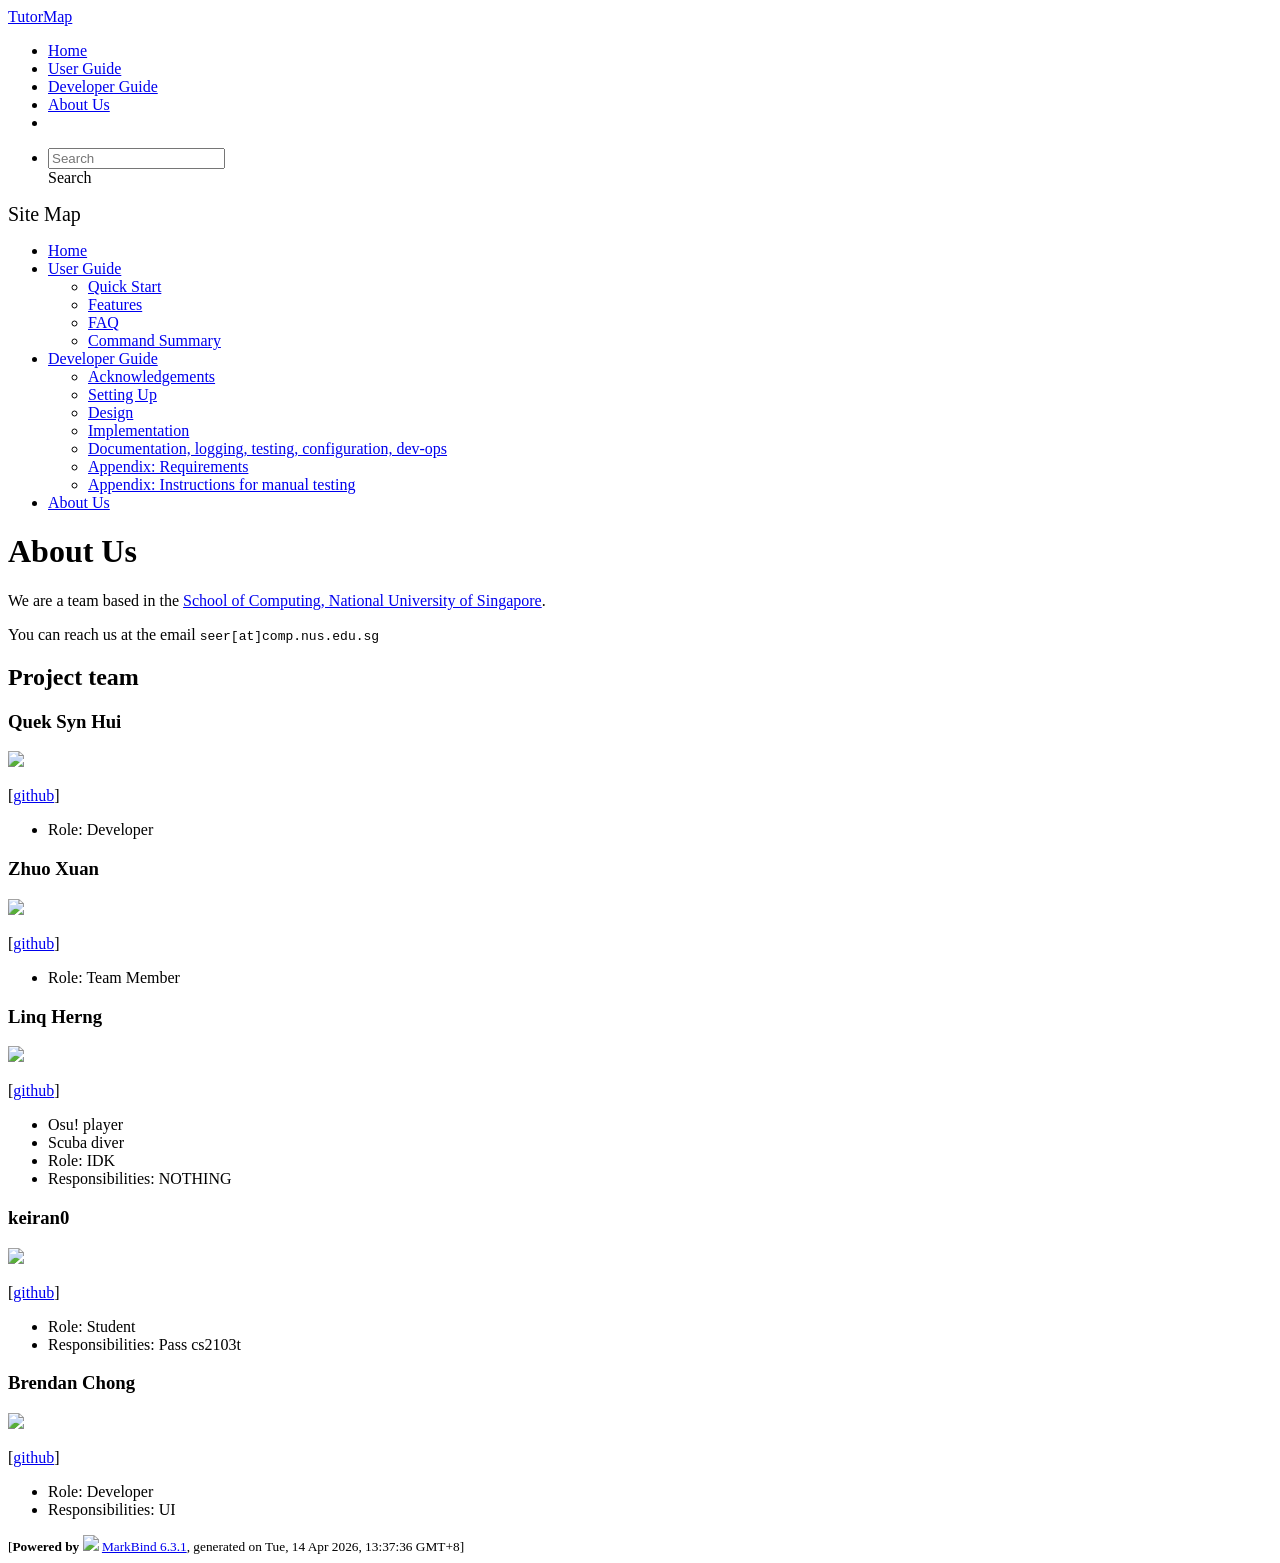
==== commit 2984a7fb: "deploy: fc32ec08b89c23d362930fb604065f9c13f6bde1" ====
--- a/AboutUs.html
+++ b/AboutUs.html
@@ -12,7 +12,7 @@
   const baseUrl = '/tp'
 </script>
 <body  data-code-theme="light">
-<div id="app"><!--[--><header sticky><div data-v-26aac3dc><nav class="navbar navbar-expand-md d-print-none navbar-dark bg-dark" data-v-26aac3dc><div class="container-fluid" data-v-26aac3dc><div class="navbar-left" data-v-26aac3dc><!--[--><a href="/tp/index.html" title="Home" class="navbar-brand">TutorMap</a><!--]--></div><div class="navbar-default" data-v-26aac3dc><ul class="navbar-nav me-auto mt-2 mt-lg-0" data-v-26aac3dc><!--[--> <li><a href="/tp/index.html" class="nav-link">Home</a></li> <li><a href="/tp/UserGuide.html" class="nav-link">User Guide</a></li> <li><a href="/tp/DeveloperGuide.html" class="nav-link">Developer Guide</a></li> <li><a href="/tp/AboutUs.html" class="nav-link">About Us</a></li> <li><a href="https://github.com/AY2526S2-CS2103T-W12-3/tp" target="_blank" class="nav-link"><span><span aria-hidden="true" class="fab fa-github"></span></span></a></li> <!--]--></ul></div><ul class="navbar-nav navbar-right" data-v-26aac3dc><!--[--><li><form class="navbar-form"><div style="position:relative;" class="dropdown" data-v-00e26d0a><!--[--><input value="" data-bs-toggle="dropdown" type="text" class="form-control" placeholder="Search" autocomplete="off" data-v-00e26d0a><div class="form-control placeholder-div-hidden" data-v-00e26d0a>Search</div><!--]--><ul class="dropdown-menu search-dropdown-menu dropdown-menu-hidden dropdown-menu-end" data-v-00e26d0a><!--[--><!--]--></ul></div></form></li><!--]--></ul></div></nav><div style="display:none;" class="lower-navbar-container" data-v-26aac3dc><!--[--><!----><!----><!--]--></div></div></header> <div id="flex-body"><nav id="site-nav" data-v-6b1b63d2><!--[--><div class="site-nav-top"><div class="fw-bold mb-2" style="font-size:1.25rem;">Site Map</div></div> <div class="nav-component slim-scroll"><div class="site-nav-root"><!--[--><ul class="site-nav-list site-nav-list-root" data-v-6b1b63d2><!--[--><li><div class="site-nav-default-list-item site-nav-list-item-0" onclick="handleSiteNavClick(this)"><a href="/tp/index.html">Home</a></div></li> <li><div class="site-nav-default-list-item site-nav-list-item-0" onclick="handleSiteNavClick(this)"><a href="/tp/UserGuide.html">User Guide</a> <div class="site-nav-dropdown-btn-container"><i class="site-nav-dropdown-btn-icon site-nav-rotate-icon" onclick="handleSiteNavClick(this.parentNode.parentNode, false); event.stopPropagation();"><span class="glyphicon glyphicon-menu-down" aria-hidden="true"></span></i></div></div><ul class="site-nav-dropdown-container site-nav-dropdown-container-open site-nav-list"><li><div class="site-nav-default-list-item site-nav-list-item-1" onclick="handleSiteNavClick(this)"><a href="/tp/UserGuide.html#quick-start">Quick Start</a></div></li> <li><div class="site-nav-default-list-item site-nav-list-item-1" onclick="handleSiteNavClick(this)"><a href="/tp/UserGuide.html#features">Features</a></div></li> <li><div class="site-nav-default-list-item site-nav-list-item-1" onclick="handleSiteNavClick(this)"><a href="/tp/UserGuide.html#faq">FAQ</a></div></li> <li><div class="site-nav-default-list-item site-nav-list-item-1" onclick="handleSiteNavClick(this)"><a href="/tp/UserGuide.html#faq">Command Summary</a></div></li></ul></li> <li><div class="site-nav-default-list-item site-nav-list-item-0" onclick="handleSiteNavClick(this)"><a href="/tp/DeveloperGuide.html">Developer Guide</a> <div class="site-nav-dropdown-btn-container"><i class="site-nav-dropdown-btn-icon site-nav-rotate-icon" onclick="handleSiteNavClick(this.parentNode.parentNode, false); event.stopPropagation();"><span class="glyphicon glyphicon-menu-down" aria-hidden="true"></span></i></div></div><ul class="site-nav-dropdown-container site-nav-dropdown-container-open site-nav-list"><li><div class="site-nav-default-list-item site-nav-list-item-1" onclick="handleSiteNavClick(this)"><a href="/tp/DeveloperGuide.html#acknowledgements">Acknowledgements</a></div></li> <li><div class="site-nav-default-list-item site-nav-list-item-1" onclick="handleSiteNavClick(this)"><a href="/tp/DeveloperGuide.html#setting-up-getting-started">Setting Up</a></div></li> <li><div class="site-nav-default-list-item site-nav-list-item-1" onclick="handleSiteNavClick(this)"><a href="/tp/DeveloperGuide.html#design">Design</a></div></li> <li><div class="site-nav-default-list-item site-nav-list-item-1" onclick="handleSiteNavClick(this)"><a href="/tp/DeveloperGuide.html#implementation">Implementation</a></div></li> <li><div class="site-nav-default-list-item site-nav-list-item-1" onclick="handleSiteNavClick(this)"><a href="/tp/DeveloperGuide.html#documentation-logging-testing-configuration-dev-ops">Documentation, logging, testing, configuration, dev-ops</a></div></li> <li><div class="site-nav-default-list-item site-nav-list-item-1" onclick="handleSiteNavClick(this)"><a href="/tp/DeveloperGuide.html#appendix-requirements">Appendix: Requirements</a></div></li> <li><div class="site-nav-default-list-item site-nav-list-item-1" onclick="handleSiteNavClick(this)"><a href="/tp/DeveloperGuide.html#appendix-instructions-for-manual-testing">Appendix: Instructions for manual testing</a></div></li></ul></li> <li><div class="site-nav-default-list-item site-nav-list-item-0" onclick="handleSiteNavClick(this)"><a href="/tp/AboutUs.html">About Us</a></div></li><!--]--><!--v-if--></ul><!--]--></div></div><!--]--><!--v-if--></nav> <div id="content-wrapper"><h1 id="about-us">About Us<a class="fa fa-anchor" href="#about-us" onclick="event.stopPropagation()"></a></h1> <p>We are a team based in the <a href="http://www.comp.nus.edu.sg">School of Computing, National University of Singapore</a>.</p> <p>You can reach us at the email <code class="hljs inline no-lang">seer[at]comp.nus.edu.sg</code></p> <h2 id="project-team">Project team<a class="fa fa-anchor" href="#project-team" onclick="event.stopPropagation()"></a></h2> <h3 id="quek-syn-hui">Quek Syn Hui<a class="fa fa-anchor" href="#quek-syn-hui" onclick="event.stopPropagation()"></a></h3> <img src="/tp/images/synh.png" width="200px"> <p>[<a href="https://github.com/synh">github</a>]</p> <ul><li>Role: Developer</li></ul> <h3 id="zhuo-xuan">Zhuo Xuan<a class="fa fa-anchor" href="#zhuo-xuan" onclick="event.stopPropagation()"></a></h3> <img src="/tp/images/zx-2003.png" width="200px"> <p>[<a href="https://github.com/zx-2003">github</a>]</p> <ul><li>Role: Team Member</li></ul> <h3 id="linq-herng">Linq Herng<a class="fa fa-anchor" href="#linq-herng" onclick="event.stopPropagation()"></a></h3> <img src="/tp/images/linqwithq.png" width="200px"> <p>[<a href="http://github.com/LinqWithQ">github</a>]</p> <ul><li>Osu! player</li> <li>Scuba diver</li> <li>Role: IDK</li> <li>Responsibilities: NOTHING</li></ul> <h3 id="keiran0">keiran0<a class="fa fa-anchor" href="#keiran0" onclick="event.stopPropagation()"></a></h3> <img src="/tp/images/keiran0.png" width="200px"> <p>[<a href="http://github.com/keiran0">github</a>]</p> <ul><li>Role: Student</li> <li>Responsibilities: Pass cs2103t</li></ul> <h3 id="brendan-chong">Brendan Chong<a class="fa fa-anchor" href="#brendan-chong" onclick="event.stopPropagation()"></a></h3> <img src="/tp/images/brendaan07.png" width="200px"> <p>[<a href="http://github.com/brendaan07">github</a>]</p> <ul><li>Role: Developer</li> <li>Responsibilities: UI</li></ul></div> <nav id="page-nav" data-v-6b1b63d2><!--[--><div class="nav-component slim-scroll"></div><!--]--><!--v-if--></nav> <div class="scroll-top-button fa-lg d-print-none" style="display:none;bottom:2%;right:2%;position:fixed;" aria-hidden="true"><!--[--><i class="fas fa-arrow-circle-up"></i><!--]--></div></div> <footer><div class="text-center"><small>[<span><strong>Powered by</strong></span> <img src="https://markbind.org/favicon.ico" width="30"> <a href="https://markbind.org/">MarkBind 6.3.1</a>, generated on Tue, 14 Apr 2026, 13:12:56 GMT+8]</small></div></footer><!--]--></div>
+<div id="app"><!--[--><header sticky><div data-v-26aac3dc><nav class="navbar navbar-expand-md d-print-none navbar-dark bg-dark" data-v-26aac3dc><div class="container-fluid" data-v-26aac3dc><div class="navbar-left" data-v-26aac3dc><!--[--><a href="/tp/index.html" title="Home" class="navbar-brand">TutorMap</a><!--]--></div><div class="navbar-default" data-v-26aac3dc><ul class="navbar-nav me-auto mt-2 mt-lg-0" data-v-26aac3dc><!--[--> <li><a href="/tp/index.html" class="nav-link">Home</a></li> <li><a href="/tp/UserGuide.html" class="nav-link">User Guide</a></li> <li><a href="/tp/DeveloperGuide.html" class="nav-link">Developer Guide</a></li> <li><a href="/tp/AboutUs.html" class="nav-link">About Us</a></li> <li><a href="https://github.com/AY2526S2-CS2103T-W12-3/tp" target="_blank" class="nav-link"><span><span aria-hidden="true" class="fab fa-github"></span></span></a></li> <!--]--></ul></div><ul class="navbar-nav navbar-right" data-v-26aac3dc><!--[--><li><form class="navbar-form"><div style="position:relative;" class="dropdown" data-v-00e26d0a><!--[--><input value="" data-bs-toggle="dropdown" type="text" class="form-control" placeholder="Search" autocomplete="off" data-v-00e26d0a><div class="form-control placeholder-div-hidden" data-v-00e26d0a>Search</div><!--]--><ul class="dropdown-menu search-dropdown-menu dropdown-menu-hidden dropdown-menu-end" data-v-00e26d0a><!--[--><!--]--></ul></div></form></li><!--]--></ul></div></nav><div style="display:none;" class="lower-navbar-container" data-v-26aac3dc><!--[--><!----><!----><!--]--></div></div></header> <div id="flex-body"><nav id="site-nav" data-v-6b1b63d2><!--[--><div class="site-nav-top"><div class="fw-bold mb-2" style="font-size:1.25rem;">Site Map</div></div> <div class="nav-component slim-scroll"><div class="site-nav-root"><!--[--><ul class="site-nav-list site-nav-list-root" data-v-6b1b63d2><!--[--><li><div class="site-nav-default-list-item site-nav-list-item-0" onclick="handleSiteNavClick(this)"><a href="/tp/index.html">Home</a></div></li> <li><div class="site-nav-default-list-item site-nav-list-item-0" onclick="handleSiteNavClick(this)"><a href="/tp/UserGuide.html">User Guide</a> <div class="site-nav-dropdown-btn-container"><i class="site-nav-dropdown-btn-icon site-nav-rotate-icon" onclick="handleSiteNavClick(this.parentNode.parentNode, false); event.stopPropagation();"><span class="glyphicon glyphicon-menu-down" aria-hidden="true"></span></i></div></div><ul class="site-nav-dropdown-container site-nav-dropdown-container-open site-nav-list"><li><div class="site-nav-default-list-item site-nav-list-item-1" onclick="handleSiteNavClick(this)"><a href="/tp/UserGuide.html#quick-start">Quick Start</a></div></li> <li><div class="site-nav-default-list-item site-nav-list-item-1" onclick="handleSiteNavClick(this)"><a href="/tp/UserGuide.html#features">Features</a></div></li> <li><div class="site-nav-default-list-item site-nav-list-item-1" onclick="handleSiteNavClick(this)"><a href="/tp/UserGuide.html#faq">FAQ</a></div></li> <li><div class="site-nav-default-list-item site-nav-list-item-1" onclick="handleSiteNavClick(this)"><a href="/tp/UserGuide.html#faq">Command Summary</a></div></li></ul></li> <li><div class="site-nav-default-list-item site-nav-list-item-0" onclick="handleSiteNavClick(this)"><a href="/tp/DeveloperGuide.html">Developer Guide</a> <div class="site-nav-dropdown-btn-container"><i class="site-nav-dropdown-btn-icon site-nav-rotate-icon" onclick="handleSiteNavClick(this.parentNode.parentNode, false); event.stopPropagation();"><span class="glyphicon glyphicon-menu-down" aria-hidden="true"></span></i></div></div><ul class="site-nav-dropdown-container site-nav-dropdown-container-open site-nav-list"><li><div class="site-nav-default-list-item site-nav-list-item-1" onclick="handleSiteNavClick(this)"><a href="/tp/DeveloperGuide.html#acknowledgements">Acknowledgements</a></div></li> <li><div class="site-nav-default-list-item site-nav-list-item-1" onclick="handleSiteNavClick(this)"><a href="/tp/DeveloperGuide.html#setting-up-getting-started">Setting Up</a></div></li> <li><div class="site-nav-default-list-item site-nav-list-item-1" onclick="handleSiteNavClick(this)"><a href="/tp/DeveloperGuide.html#design">Design</a></div></li> <li><div class="site-nav-default-list-item site-nav-list-item-1" onclick="handleSiteNavClick(this)"><a href="/tp/DeveloperGuide.html#implementation">Implementation</a></div></li> <li><div class="site-nav-default-list-item site-nav-list-item-1" onclick="handleSiteNavClick(this)"><a href="/tp/DeveloperGuide.html#documentation-logging-testing-configuration-dev-ops">Documentation, logging, testing, configuration, dev-ops</a></div></li> <li><div class="site-nav-default-list-item site-nav-list-item-1" onclick="handleSiteNavClick(this)"><a href="/tp/DeveloperGuide.html#appendix-requirements">Appendix: Requirements</a></div></li> <li><div class="site-nav-default-list-item site-nav-list-item-1" onclick="handleSiteNavClick(this)"><a href="/tp/DeveloperGuide.html#appendix-instructions-for-manual-testing">Appendix: Instructions for manual testing</a></div></li></ul></li> <li><div class="site-nav-default-list-item site-nav-list-item-0" onclick="handleSiteNavClick(this)"><a href="/tp/AboutUs.html">About Us</a></div></li><!--]--><!--v-if--></ul><!--]--></div></div><!--]--><!--v-if--></nav> <div id="content-wrapper"><h1 id="about-us">About Us<a class="fa fa-anchor" href="#about-us" onclick="event.stopPropagation()"></a></h1> <p>We are a team based in the <a href="http://www.comp.nus.edu.sg">School of Computing, National University of Singapore</a>.</p> <p>You can reach us at the email <code class="hljs inline no-lang">seer[at]comp.nus.edu.sg</code></p> <h2 id="project-team">Project team<a class="fa fa-anchor" href="#project-team" onclick="event.stopPropagation()"></a></h2> <h3 id="quek-syn-hui">Quek Syn Hui<a class="fa fa-anchor" href="#quek-syn-hui" onclick="event.stopPropagation()"></a></h3> <img src="/tp/images/synh.png" width="200px"> <p>[<a href="https://github.com/synh">github</a>]</p> <ul><li>Role: Developer</li></ul> <h3 id="zhuo-xuan">Zhuo Xuan<a class="fa fa-anchor" href="#zhuo-xuan" onclick="event.stopPropagation()"></a></h3> <img src="/tp/images/zx-2003.png" width="200px"> <p>[<a href="https://github.com/zx-2003">github</a>]</p> <ul><li>Role: Team Member</li></ul> <h3 id="linq-herng">Linq Herng<a class="fa fa-anchor" href="#linq-herng" onclick="event.stopPropagation()"></a></h3> <img src="/tp/images/linqwithq.png" width="200px"> <p>[<a href="http://github.com/LinqWithQ">github</a>]</p> <ul><li>Osu! player</li> <li>Scuba diver</li> <li>Role: IDK</li> <li>Responsibilities: NOTHING</li></ul> <h3 id="keiran0">keiran0<a class="fa fa-anchor" href="#keiran0" onclick="event.stopPropagation()"></a></h3> <img src="/tp/images/keiran0.png" width="200px"> <p>[<a href="http://github.com/keiran0">github</a>]</p> <ul><li>Role: Student</li> <li>Responsibilities: Pass cs2103t</li></ul> <h3 id="brendan-chong">Brendan Chong<a class="fa fa-anchor" href="#brendan-chong" onclick="event.stopPropagation()"></a></h3> <img src="/tp/images/brendaan07.png" width="200px"> <p>[<a href="http://github.com/brendaan07">github</a>]</p> <ul><li>Role: Developer</li> <li>Responsibilities: UI</li></ul></div> <nav id="page-nav" data-v-6b1b63d2><!--[--><div class="nav-component slim-scroll"></div><!--]--><!--v-if--></nav> <div class="scroll-top-button fa-lg d-print-none" style="display:none;bottom:2%;right:2%;position:fixed;" aria-hidden="true"><!--[--><i class="fas fa-arrow-circle-up"></i><!--]--></div></div> <footer><div class="text-center"><small>[<span><strong>Powered by</strong></span> <img src="https://markbind.org/favicon.ico" width="30"> <a href="https://markbind.org/">MarkBind 6.3.1</a>, generated on Tue, 14 Apr 2026, 13:37:36 GMT+8]</small></div></footer><!--]--></div>
 </body><script src="/tp/markbind/js/bootstrap-utility.min.js"></script>
 <script src="/tp/markbind/js/polyfill.min.js"></script>
 <script src="/tp/markbind/js/vue.global.prod.min.js"></script>
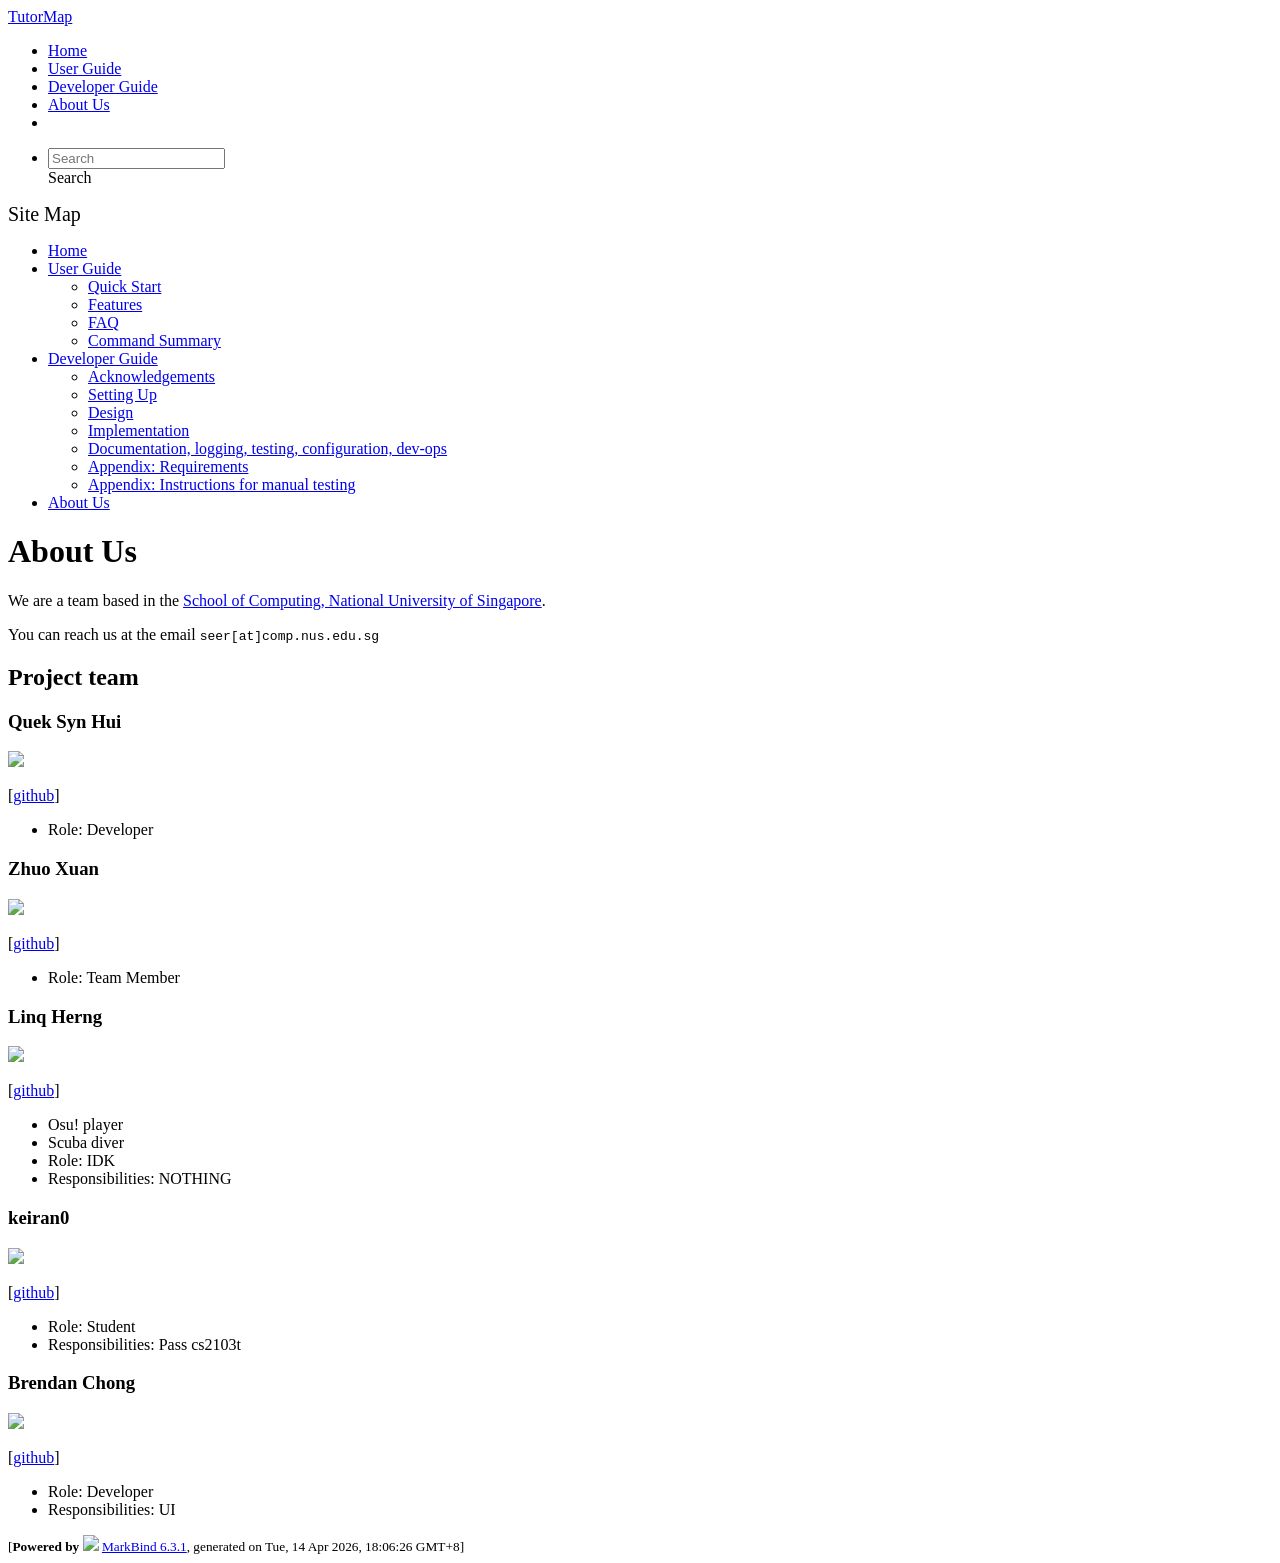
==== commit 3e746cce: "deploy: a814f155b0e1f0298f595695035a88d70e7baa00" ====
--- a/AboutUs.html
+++ b/AboutUs.html
@@ -12,7 +12,7 @@
   const baseUrl = '/tp'
 </script>
 <body  data-code-theme="light">
-<div id="app"><!--[--><header sticky><div data-v-26aac3dc><nav class="navbar navbar-expand-md d-print-none navbar-dark bg-dark" data-v-26aac3dc><div class="container-fluid" data-v-26aac3dc><div class="navbar-left" data-v-26aac3dc><!--[--><a href="/tp/index.html" title="Home" class="navbar-brand">TutorMap</a><!--]--></div><div class="navbar-default" data-v-26aac3dc><ul class="navbar-nav me-auto mt-2 mt-lg-0" data-v-26aac3dc><!--[--> <li><a href="/tp/index.html" class="nav-link">Home</a></li> <li><a href="/tp/UserGuide.html" class="nav-link">User Guide</a></li> <li><a href="/tp/DeveloperGuide.html" class="nav-link">Developer Guide</a></li> <li><a href="/tp/AboutUs.html" class="nav-link">About Us</a></li> <li><a href="https://github.com/AY2526S2-CS2103T-W12-3/tp" target="_blank" class="nav-link"><span><span aria-hidden="true" class="fab fa-github"></span></span></a></li> <!--]--></ul></div><ul class="navbar-nav navbar-right" data-v-26aac3dc><!--[--><li><form class="navbar-form"><div style="position:relative;" class="dropdown" data-v-00e26d0a><!--[--><input value="" data-bs-toggle="dropdown" type="text" class="form-control" placeholder="Search" autocomplete="off" data-v-00e26d0a><div class="form-control placeholder-div-hidden" data-v-00e26d0a>Search</div><!--]--><ul class="dropdown-menu search-dropdown-menu dropdown-menu-hidden dropdown-menu-end" data-v-00e26d0a><!--[--><!--]--></ul></div></form></li><!--]--></ul></div></nav><div style="display:none;" class="lower-navbar-container" data-v-26aac3dc><!--[--><!----><!----><!--]--></div></div></header> <div id="flex-body"><nav id="site-nav" data-v-6b1b63d2><!--[--><div class="site-nav-top"><div class="fw-bold mb-2" style="font-size:1.25rem;">Site Map</div></div> <div class="nav-component slim-scroll"><div class="site-nav-root"><!--[--><ul class="site-nav-list site-nav-list-root" data-v-6b1b63d2><!--[--><li><div class="site-nav-default-list-item site-nav-list-item-0" onclick="handleSiteNavClick(this)"><a href="/tp/index.html">Home</a></div></li> <li><div class="site-nav-default-list-item site-nav-list-item-0" onclick="handleSiteNavClick(this)"><a href="/tp/UserGuide.html">User Guide</a> <div class="site-nav-dropdown-btn-container"><i class="site-nav-dropdown-btn-icon site-nav-rotate-icon" onclick="handleSiteNavClick(this.parentNode.parentNode, false); event.stopPropagation();"><span class="glyphicon glyphicon-menu-down" aria-hidden="true"></span></i></div></div><ul class="site-nav-dropdown-container site-nav-dropdown-container-open site-nav-list"><li><div class="site-nav-default-list-item site-nav-list-item-1" onclick="handleSiteNavClick(this)"><a href="/tp/UserGuide.html#quick-start">Quick Start</a></div></li> <li><div class="site-nav-default-list-item site-nav-list-item-1" onclick="handleSiteNavClick(this)"><a href="/tp/UserGuide.html#features">Features</a></div></li> <li><div class="site-nav-default-list-item site-nav-list-item-1" onclick="handleSiteNavClick(this)"><a href="/tp/UserGuide.html#faq">FAQ</a></div></li> <li><div class="site-nav-default-list-item site-nav-list-item-1" onclick="handleSiteNavClick(this)"><a href="/tp/UserGuide.html#faq">Command Summary</a></div></li></ul></li> <li><div class="site-nav-default-list-item site-nav-list-item-0" onclick="handleSiteNavClick(this)"><a href="/tp/DeveloperGuide.html">Developer Guide</a> <div class="site-nav-dropdown-btn-container"><i class="site-nav-dropdown-btn-icon site-nav-rotate-icon" onclick="handleSiteNavClick(this.parentNode.parentNode, false); event.stopPropagation();"><span class="glyphicon glyphicon-menu-down" aria-hidden="true"></span></i></div></div><ul class="site-nav-dropdown-container site-nav-dropdown-container-open site-nav-list"><li><div class="site-nav-default-list-item site-nav-list-item-1" onclick="handleSiteNavClick(this)"><a href="/tp/DeveloperGuide.html#acknowledgements">Acknowledgements</a></div></li> <li><div class="site-nav-default-list-item site-nav-list-item-1" onclick="handleSiteNavClick(this)"><a href="/tp/DeveloperGuide.html#setting-up-getting-started">Setting Up</a></div></li> <li><div class="site-nav-default-list-item site-nav-list-item-1" onclick="handleSiteNavClick(this)"><a href="/tp/DeveloperGuide.html#design">Design</a></div></li> <li><div class="site-nav-default-list-item site-nav-list-item-1" onclick="handleSiteNavClick(this)"><a href="/tp/DeveloperGuide.html#implementation">Implementation</a></div></li> <li><div class="site-nav-default-list-item site-nav-list-item-1" onclick="handleSiteNavClick(this)"><a href="/tp/DeveloperGuide.html#documentation-logging-testing-configuration-dev-ops">Documentation, logging, testing, configuration, dev-ops</a></div></li> <li><div class="site-nav-default-list-item site-nav-list-item-1" onclick="handleSiteNavClick(this)"><a href="/tp/DeveloperGuide.html#appendix-requirements">Appendix: Requirements</a></div></li> <li><div class="site-nav-default-list-item site-nav-list-item-1" onclick="handleSiteNavClick(this)"><a href="/tp/DeveloperGuide.html#appendix-instructions-for-manual-testing">Appendix: Instructions for manual testing</a></div></li></ul></li> <li><div class="site-nav-default-list-item site-nav-list-item-0" onclick="handleSiteNavClick(this)"><a href="/tp/AboutUs.html">About Us</a></div></li><!--]--><!--v-if--></ul><!--]--></div></div><!--]--><!--v-if--></nav> <div id="content-wrapper"><h1 id="about-us">About Us<a class="fa fa-anchor" href="#about-us" onclick="event.stopPropagation()"></a></h1> <p>We are a team based in the <a href="http://www.comp.nus.edu.sg">School of Computing, National University of Singapore</a>.</p> <p>You can reach us at the email <code class="hljs inline no-lang">seer[at]comp.nus.edu.sg</code></p> <h2 id="project-team">Project team<a class="fa fa-anchor" href="#project-team" onclick="event.stopPropagation()"></a></h2> <h3 id="quek-syn-hui">Quek Syn Hui<a class="fa fa-anchor" href="#quek-syn-hui" onclick="event.stopPropagation()"></a></h3> <img src="/tp/images/synh.png" width="200px"> <p>[<a href="https://github.com/synh">github</a>]</p> <ul><li>Role: Developer</li></ul> <h3 id="zhuo-xuan">Zhuo Xuan<a class="fa fa-anchor" href="#zhuo-xuan" onclick="event.stopPropagation()"></a></h3> <img src="/tp/images/zx-2003.png" width="200px"> <p>[<a href="https://github.com/zx-2003">github</a>]</p> <ul><li>Role: Team Member</li></ul> <h3 id="linq-herng">Linq Herng<a class="fa fa-anchor" href="#linq-herng" onclick="event.stopPropagation()"></a></h3> <img src="/tp/images/linqwithq.png" width="200px"> <p>[<a href="http://github.com/LinqWithQ">github</a>]</p> <ul><li>Osu! player</li> <li>Scuba diver</li> <li>Role: IDK</li> <li>Responsibilities: NOTHING</li></ul> <h3 id="keiran0">keiran0<a class="fa fa-anchor" href="#keiran0" onclick="event.stopPropagation()"></a></h3> <img src="/tp/images/keiran0.png" width="200px"> <p>[<a href="http://github.com/keiran0">github</a>]</p> <ul><li>Role: Student</li> <li>Responsibilities: Pass cs2103t</li></ul> <h3 id="brendan-chong">Brendan Chong<a class="fa fa-anchor" href="#brendan-chong" onclick="event.stopPropagation()"></a></h3> <img src="/tp/images/brendaan07.png" width="200px"> <p>[<a href="http://github.com/brendaan07">github</a>]</p> <ul><li>Role: Developer</li> <li>Responsibilities: UI</li></ul></div> <nav id="page-nav" data-v-6b1b63d2><!--[--><div class="nav-component slim-scroll"></div><!--]--><!--v-if--></nav> <div class="scroll-top-button fa-lg d-print-none" style="display:none;bottom:2%;right:2%;position:fixed;" aria-hidden="true"><!--[--><i class="fas fa-arrow-circle-up"></i><!--]--></div></div> <footer><div class="text-center"><small>[<span><strong>Powered by</strong></span> <img src="https://markbind.org/favicon.ico" width="30"> <a href="https://markbind.org/">MarkBind 6.3.1</a>, generated on Tue, 14 Apr 2026, 13:37:36 GMT+8]</small></div></footer><!--]--></div>
+<div id="app"><!--[--><header sticky><div data-v-26aac3dc><nav class="navbar navbar-expand-md d-print-none navbar-dark bg-dark" data-v-26aac3dc><div class="container-fluid" data-v-26aac3dc><div class="navbar-left" data-v-26aac3dc><!--[--><a href="/tp/index.html" title="Home" class="navbar-brand">TutorMap</a><!--]--></div><div class="navbar-default" data-v-26aac3dc><ul class="navbar-nav me-auto mt-2 mt-lg-0" data-v-26aac3dc><!--[--> <li><a href="/tp/index.html" class="nav-link">Home</a></li> <li><a href="/tp/UserGuide.html" class="nav-link">User Guide</a></li> <li><a href="/tp/DeveloperGuide.html" class="nav-link">Developer Guide</a></li> <li><a href="/tp/AboutUs.html" class="nav-link">About Us</a></li> <li><a href="https://github.com/AY2526S2-CS2103T-W12-3/tp" target="_blank" class="nav-link"><span><span aria-hidden="true" class="fab fa-github"></span></span></a></li> <!--]--></ul></div><ul class="navbar-nav navbar-right" data-v-26aac3dc><!--[--><li><form class="navbar-form"><div style="position:relative;" class="dropdown" data-v-00e26d0a><!--[--><input value="" data-bs-toggle="dropdown" type="text" class="form-control" placeholder="Search" autocomplete="off" data-v-00e26d0a><div class="form-control placeholder-div-hidden" data-v-00e26d0a>Search</div><!--]--><ul class="dropdown-menu search-dropdown-menu dropdown-menu-hidden dropdown-menu-end" data-v-00e26d0a><!--[--><!--]--></ul></div></form></li><!--]--></ul></div></nav><div style="display:none;" class="lower-navbar-container" data-v-26aac3dc><!--[--><!----><!----><!--]--></div></div></header> <div id="flex-body"><nav id="site-nav" data-v-6b1b63d2><!--[--><div class="site-nav-top"><div class="fw-bold mb-2" style="font-size:1.25rem;">Site Map</div></div> <div class="nav-component slim-scroll"><div class="site-nav-root"><!--[--><ul class="site-nav-list site-nav-list-root" data-v-6b1b63d2><!--[--><li><div class="site-nav-default-list-item site-nav-list-item-0" onclick="handleSiteNavClick(this)"><a href="/tp/index.html">Home</a></div></li> <li><div class="site-nav-default-list-item site-nav-list-item-0" onclick="handleSiteNavClick(this)"><a href="/tp/UserGuide.html">User Guide</a> <div class="site-nav-dropdown-btn-container"><i class="site-nav-dropdown-btn-icon site-nav-rotate-icon" onclick="handleSiteNavClick(this.parentNode.parentNode, false); event.stopPropagation();"><span class="glyphicon glyphicon-menu-down" aria-hidden="true"></span></i></div></div><ul class="site-nav-dropdown-container site-nav-dropdown-container-open site-nav-list"><li><div class="site-nav-default-list-item site-nav-list-item-1" onclick="handleSiteNavClick(this)"><a href="/tp/UserGuide.html#quick-start">Quick Start</a></div></li> <li><div class="site-nav-default-list-item site-nav-list-item-1" onclick="handleSiteNavClick(this)"><a href="/tp/UserGuide.html#features">Features</a></div></li> <li><div class="site-nav-default-list-item site-nav-list-item-1" onclick="handleSiteNavClick(this)"><a href="/tp/UserGuide.html#faq">FAQ</a></div></li> <li><div class="site-nav-default-list-item site-nav-list-item-1" onclick="handleSiteNavClick(this)"><a href="/tp/UserGuide.html#faq">Command Summary</a></div></li></ul></li> <li><div class="site-nav-default-list-item site-nav-list-item-0" onclick="handleSiteNavClick(this)"><a href="/tp/DeveloperGuide.html">Developer Guide</a> <div class="site-nav-dropdown-btn-container"><i class="site-nav-dropdown-btn-icon site-nav-rotate-icon" onclick="handleSiteNavClick(this.parentNode.parentNode, false); event.stopPropagation();"><span class="glyphicon glyphicon-menu-down" aria-hidden="true"></span></i></div></div><ul class="site-nav-dropdown-container site-nav-dropdown-container-open site-nav-list"><li><div class="site-nav-default-list-item site-nav-list-item-1" onclick="handleSiteNavClick(this)"><a href="/tp/DeveloperGuide.html#acknowledgements">Acknowledgements</a></div></li> <li><div class="site-nav-default-list-item site-nav-list-item-1" onclick="handleSiteNavClick(this)"><a href="/tp/DeveloperGuide.html#setting-up-getting-started">Setting Up</a></div></li> <li><div class="site-nav-default-list-item site-nav-list-item-1" onclick="handleSiteNavClick(this)"><a href="/tp/DeveloperGuide.html#design">Design</a></div></li> <li><div class="site-nav-default-list-item site-nav-list-item-1" onclick="handleSiteNavClick(this)"><a href="/tp/DeveloperGuide.html#implementation">Implementation</a></div></li> <li><div class="site-nav-default-list-item site-nav-list-item-1" onclick="handleSiteNavClick(this)"><a href="/tp/DeveloperGuide.html#documentation-logging-testing-configuration-dev-ops">Documentation, logging, testing, configuration, dev-ops</a></div></li> <li><div class="site-nav-default-list-item site-nav-list-item-1" onclick="handleSiteNavClick(this)"><a href="/tp/DeveloperGuide.html#appendix-requirements">Appendix: Requirements</a></div></li> <li><div class="site-nav-default-list-item site-nav-list-item-1" onclick="handleSiteNavClick(this)"><a href="/tp/DeveloperGuide.html#appendix-instructions-for-manual-testing">Appendix: Instructions for manual testing</a></div></li></ul></li> <li><div class="site-nav-default-list-item site-nav-list-item-0" onclick="handleSiteNavClick(this)"><a href="/tp/AboutUs.html">About Us</a></div></li><!--]--><!--v-if--></ul><!--]--></div></div><!--]--><!--v-if--></nav> <div id="content-wrapper"><h1 id="about-us">About Us<a class="fa fa-anchor" href="#about-us" onclick="event.stopPropagation()"></a></h1> <p>We are a team based in the <a href="http://www.comp.nus.edu.sg">School of Computing, National University of Singapore</a>.</p> <p>You can reach us at the email <code class="hljs inline no-lang">seer[at]comp.nus.edu.sg</code></p> <h2 id="project-team">Project team<a class="fa fa-anchor" href="#project-team" onclick="event.stopPropagation()"></a></h2> <h3 id="quek-syn-hui">Quek Syn Hui<a class="fa fa-anchor" href="#quek-syn-hui" onclick="event.stopPropagation()"></a></h3> <img src="/tp/images/synh.png" width="200px"> <p>[<a href="https://github.com/synh">github</a>]</p> <ul><li>Role: Developer</li></ul> <h3 id="zhuo-xuan">Zhuo Xuan<a class="fa fa-anchor" href="#zhuo-xuan" onclick="event.stopPropagation()"></a></h3> <img src="/tp/images/zx-2003.png" width="200px"> <p>[<a href="https://github.com/zx-2003">github</a>]</p> <ul><li>Role: Team Member</li></ul> <h3 id="linq-herng">Linq Herng<a class="fa fa-anchor" href="#linq-herng" onclick="event.stopPropagation()"></a></h3> <img src="/tp/images/linqwithq.png" width="200px"> <p>[<a href="http://github.com/LinqWithQ">github</a>]</p> <ul><li>Osu! player</li> <li>Scuba diver</li> <li>Role: IDK</li> <li>Responsibilities: NOTHING</li></ul> <h3 id="keiran0">keiran0<a class="fa fa-anchor" href="#keiran0" onclick="event.stopPropagation()"></a></h3> <img src="/tp/images/keiran0.png" width="200px"> <p>[<a href="http://github.com/keiran0">github</a>]</p> <ul><li>Role: Student</li> <li>Responsibilities: Pass cs2103t</li></ul> <h3 id="brendan-chong">Brendan Chong<a class="fa fa-anchor" href="#brendan-chong" onclick="event.stopPropagation()"></a></h3> <img src="/tp/images/brendaan07.png" width="200px"> <p>[<a href="http://github.com/brendaan07">github</a>]</p> <ul><li>Role: Developer</li> <li>Responsibilities: UI</li></ul></div> <nav id="page-nav" data-v-6b1b63d2><!--[--><div class="nav-component slim-scroll"></div><!--]--><!--v-if--></nav> <div class="scroll-top-button fa-lg d-print-none" style="display:none;bottom:2%;right:2%;position:fixed;" aria-hidden="true"><!--[--><i class="fas fa-arrow-circle-up"></i><!--]--></div></div> <footer><div class="text-center"><small>[<span><strong>Powered by</strong></span> <img src="https://markbind.org/favicon.ico" width="30"> <a href="https://markbind.org/">MarkBind 6.3.1</a>, generated on Tue, 14 Apr 2026, 18:06:26 GMT+8]</small></div></footer><!--]--></div>
 </body><script src="/tp/markbind/js/bootstrap-utility.min.js"></script>
 <script src="/tp/markbind/js/polyfill.min.js"></script>
 <script src="/tp/markbind/js/vue.global.prod.min.js"></script>
